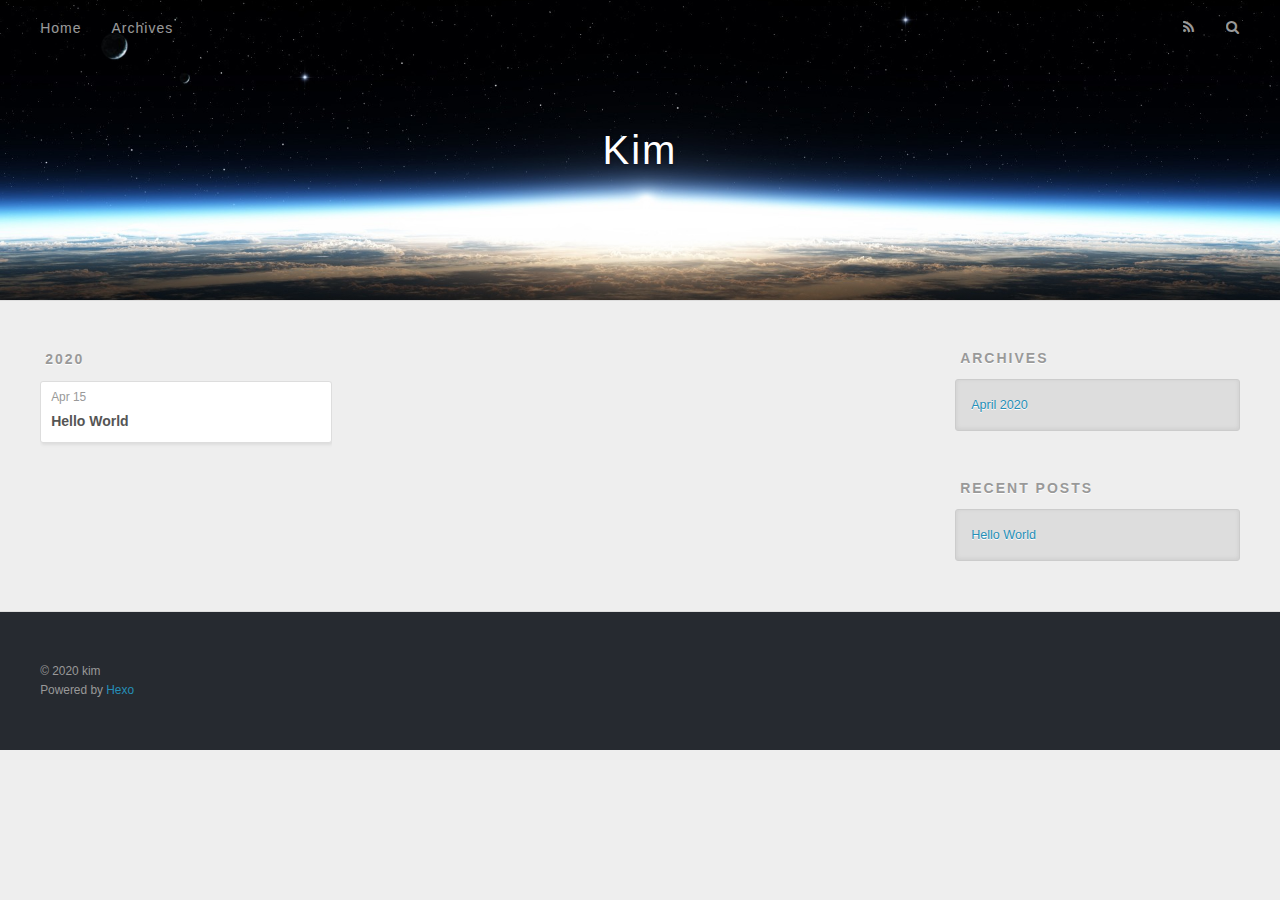
==== archives/index.html @ f3a20fbd "Site updated: 2020-04-15 17:46:55" ====
<!DOCTYPE html>
<html>
<head>
  <meta charset="utf-8">
  

  
  <title>Archives | Kim</title>
  <meta name="viewport" content="width=device-width, initial-scale=1, maximum-scale=1">
  <meta property="og:type" content="website">
<meta property="og:title" content="Kim">
<meta property="og:url" content="http://yoursite.com/archives/index.html">
<meta property="og:site_name" content="Kim">
<meta property="og:locale" content="en_US">
<meta property="article:author" content="kim">
<meta name="twitter:card" content="summary">
  
    <link rel="alternate" href="/atom.xml" title="Kim" type="application/atom+xml">
  
  
    <link rel="icon" href="/favicon.png">
  
  
    <link href="//fonts.googleapis.com/css?family=Source+Code+Pro" rel="stylesheet" type="text/css">
  
  
<link rel="stylesheet" href="/css/style.css">

<meta name="generator" content="Hexo 4.2.0"></head>

<body>
  <div id="container">
    <div id="wrap">
      <header id="header">
  <div id="banner"></div>
  <div id="header-outer" class="outer">
    <div id="header-title" class="inner">
      <h1 id="logo-wrap">
        <a href="/" id="logo">Kim</a>
      </h1>
      
    </div>
    <div id="header-inner" class="inner">
      <nav id="main-nav">
        <a id="main-nav-toggle" class="nav-icon"></a>
        
          <a class="main-nav-link" href="/">Home</a>
        
          <a class="main-nav-link" href="/archives">Archives</a>
        
      </nav>
      <nav id="sub-nav">
        
          <a id="nav-rss-link" class="nav-icon" href="/atom.xml" title="RSS Feed"></a>
        
        <a id="nav-search-btn" class="nav-icon" title="Search"></a>
      </nav>
      <div id="search-form-wrap">
        <form action="//google.com/search" method="get" accept-charset="UTF-8" class="search-form"><input type="search" name="q" class="search-form-input" placeholder="Search"><button type="submit" class="search-form-submit">&#xF002;</button><input type="hidden" name="sitesearch" value="http://yoursite.com"></form>
      </div>
    </div>
  </div>
</header>
      <div class="outer">
        <section id="main">
  
  
    
    
      
      
      <section class="archives-wrap">
        <div class="archive-year-wrap">
          <a href="/archives/2020" class="archive-year">2020</a>
        </div>
        <div class="archives">
    
    <article class="archive-article archive-type-post">
  <div class="archive-article-inner">
    <header class="archive-article-header">
      <a href="/2020/04/15/hello-world/" class="archive-article-date">
  <time datetime="2020-04-15T09:38:22.490Z" itemprop="datePublished">Apr 15</time>
</a>
      
  
    <h1 itemprop="name">
      <a class="archive-article-title" href="/2020/04/15/hello-world/">Hello World</a>
    </h1>
  

    </header>
  </div>
</article>
  
  
    </div></section>
  


</section>
        
          <aside id="sidebar">
  
    

  
    

  
    
  
    
  <div class="widget-wrap">
    <h3 class="widget-title">Archives</h3>
    <div class="widget">
      <ul class="archive-list"><li class="archive-list-item"><a class="archive-list-link" href="/archives/2020/04/">April 2020</a></li></ul>
    </div>
  </div>


  
    
  <div class="widget-wrap">
    <h3 class="widget-title">Recent Posts</h3>
    <div class="widget">
      <ul>
        
          <li>
            <a href="/2020/04/15/hello-world/">Hello World</a>
          </li>
        
      </ul>
    </div>
  </div>

  
</aside>
        
      </div>
      <footer id="footer">
  
  <div class="outer">
    <div id="footer-info" class="inner">
      &copy; 2020 kim<br>
      Powered by <a href="http://hexo.io/" target="_blank">Hexo</a>
    </div>
  </div>
</footer>
    </div>
    <nav id="mobile-nav">
  
    <a href="/" class="mobile-nav-link">Home</a>
  
    <a href="/archives" class="mobile-nav-link">Archives</a>
  
</nav>
    

<script src="//ajax.googleapis.com/ajax/libs/jquery/2.0.3/jquery.min.js"></script>


  
<link rel="stylesheet" href="/fancybox/jquery.fancybox.css">

  
<script src="/fancybox/jquery.fancybox.pack.js"></script>




<script src="/js/script.js"></script>




  </div>
</body>
</html>
---- css/style.css ----
body {
  width: 100%;
}
body:before,
body:after {
  content: "";
  display: table;
}
body:after {
  clear: both;
}
html,
body,
div,
span,
applet,
object,
iframe,
h1,
h2,
h3,
h4,
h5,
h6,
p,
blockquote,
pre,
a,
abbr,
acronym,
address,
big,
cite,
code,
del,
dfn,
em,
img,
ins,
kbd,
q,
s,
samp,
small,
strike,
strong,
sub,
sup,
tt,
var,
dl,
dt,
dd,
ol,
ul,
li,
fieldset,
form,
label,
legend,
table,
caption,
tbody,
tfoot,
thead,
tr,
th,
td {
  margin: 0;
  padding: 0;
  border: 0;
  outline: 0;
  font-weight: inherit;
  font-style: inherit;
  font-family: inherit;
  font-size: 100%;
  vertical-align: baseline;
}
body {
  line-height: 1;
  color: #000;
  background: #fff;
}
ol,
ul {
  list-style: none;
}
table {
  border-collapse: separate;
  border-spacing: 0;
  vertical-align: middle;
}
caption,
th,
td {
  text-align: left;
  font-weight: normal;
  vertical-align: middle;
}
a img {
  border: none;
}
input,
button {
  margin: 0;
  padding: 0;
}
input::-moz-focus-inner,
button::-moz-focus-inner {
  border: 0;
  padding: 0;
}
@font-face {
  font-family: FontAwesome;
  font-style: normal;
  font-weight: normal;
  src: url("fonts/fontawesome-webfont.eot?v=#4.0.3");
  src: url("fonts/fontawesome-webfont.eot?#iefix&v=#4.0.3") format("embedded-opentype"), url("fonts/fontawesome-webfont.woff?v=#4.0.3") format("woff"), url("fonts/fontawesome-webfont.ttf?v=#4.0.3") format("truetype"), url("fonts/fontawesome-webfont.svg#fontawesomeregular?v=#4.0.3") format("svg");
}
html,
body,
#container {
  height: 100%;
}
body {
  background: #eee;
  font: 14px -apple-system, BlinkMacSystemFont, "Segoe UI", "Roboto", "Oxygen", "Ubuntu", "Cantarell", "Fira Sans", "Droid Sans", "Helvetica Neue", sans-serif;
  -webkit-text-size-adjust: 100%;
}
.outer {
  max-width: 1220px;
  margin: 0 auto;
  padding: 0 20px;
}
.outer:before,
.outer:after {
  content: "";
  display: table;
}
.outer:after {
  clear: both;
}
.inner {
  display: inline;
  float: left;
  width: 98.33333333333333%;
  margin: 0 0.833333333333333%;
}
.left,
.alignleft {
  float: left;
}
.right,
.alignright {
  float: right;
}
.clear {
  clear: both;
}
#container {
  position: relative;
}
.mobile-nav-on {
  overflow: hidden;
}
#wrap {
  height: 100%;
  width: 100%;
  position: absolute;
  top: 0;
  left: 0;
  -webkit-transition: 0.2s ease-out;
  -moz-transition: 0.2s ease-out;
  -ms-transition: 0.2s ease-out;
  transition: 0.2s ease-out;
  z-index: 1;
  background: #eee;
}
.mobile-nav-on #wrap {
  left: 280px;
}
@media screen and (min-width: 768px) {
  #main {
    display: inline;
    float: left;
    width: 73.33333333333333%;
    margin: 0 0.833333333333333%;
  }
}
.article-date,
.article-category-link,
.archive-year,
.widget-title {
  text-decoration: none;
  text-transform: uppercase;
  letter-spacing: 2px;
  color: #999;
  margin-bottom: 1em;
  margin-left: 5px;
  line-height: 1em;
  text-shadow: 0 1px #fff;
  font-weight: bold;
}
.article-inner,
.archive-article-inner {
  background: #fff;
  -webkit-box-shadow: 1px 2px 3px #ddd;
  box-shadow: 1px 2px 3px #ddd;
  border: 1px solid #ddd;
  border-radius: 3px;
}
.article-entry h1,
.widget h1 {
  font-size: 2em;
}
.article-entry h2,
.widget h2 {
  font-size: 1.5em;
}
.article-entry h3,
.widget h3 {
  font-size: 1.3em;
}
.article-entry h4,
.widget h4 {
  font-size: 1.2em;
}
.article-entry h5,
.widget h5 {
  font-size: 1em;
}
.article-entry h6,
.widget h6 {
  font-size: 1em;
  color: #999;
}
.article-entry hr,
.widget hr {
  border: 1px dashed #ddd;
}
.article-entry strong,
.widget strong {
  font-weight: bold;
}
.article-entry em,
.widget em,
.article-entry cite,
.widget cite {
  font-style: italic;
}
.article-entry sup,
.widget sup,
.article-entry sub,
.widget sub {
  font-size: 0.75em;
  line-height: 0;
  position: relative;
  vertical-align: baseline;
}
.article-entry sup,
.widget sup {
  top: -0.5em;
}
.article-entry sub,
.widget sub {
  bottom: -0.2em;
}
.article-entry small,
.widget small {
  font-size: 0.85em;
}
.article-entry acronym,
.widget acronym,
.article-entry abbr,
.widget abbr {
  border-bottom: 1px dotted;
}
.article-entry ul,
.widget ul,
.article-entry ol,
.widget ol,
.article-entry dl,
.widget dl {
  margin: 0 20px;
  line-height: 1.6em;
}
.article-entry ul ul,
.widget ul ul,
.article-entry ol ul,
.widget ol ul,
.article-entry ul ol,
.widget ul ol,
.article-entry ol ol,
.widget ol ol {
  margin-top: 0;
  margin-bottom: 0;
}
.article-entry ul,
.widget ul {
  list-style: disc;
}
.article-entry ol,
.widget ol {
  list-style: decimal;
}
.article-entry dt,
.widget dt {
  font-weight: bold;
}
#header {
  height: 300px;
  position: relative;
  border-bottom: 1px solid #ddd;
}
#header:before,
#header:after {
  content: "";
  position: absolute;
  left: 0;
  right: 0;
  height: 40px;
}
#header:before {
  top: 0;
  background: -webkit-linear-gradient(rgba(0,0,0,0.2), transparent);
  background: -moz-linear-gradient(rgba(0,0,0,0.2), transparent);
  background: -ms-linear-gradient(rgba(0,0,0,0.2), transparent);
  background: linear-gradient(rgba(0,0,0,0.2), transparent);
}
#header:after {
  bottom: 0;
  background: -webkit-linear-gradient(transparent, rgba(0,0,0,0.2));
  background: -moz-linear-gradient(transparent, rgba(0,0,0,0.2));
  background: -ms-linear-gradient(transparent, rgba(0,0,0,0.2));
  background: linear-gradient(transparent, rgba(0,0,0,0.2));
}
#header-outer {
  height: 100%;
  position: relative;
}
#header-inner {
  position: relative;
  overflow: hidden;
}
#banner {
  position: absolute;
  top: 0;
  left: 0;
  width: 100%;
  height: 100%;
  background: url("images/banner.jpg") center #000;
  -webkit-background-size: cover;
  -moz-background-size: cover;
  background-size: cover;
  z-index: -1;
}
#header-title {
  text-align: center;
  height: 40px;
  position: absolute;
  top: 50%;
  left: 0;
  margin-top: -20px;
}
#logo,
#subtitle {
  text-decoration: none;
  color: #fff;
  font-weight: 300;
  text-shadow: 0 1px 4px rgba(0,0,0,0.3);
}
#logo {
  font-size: 40px;
  line-height: 40px;
  letter-spacing: 2px;
}
#subtitle {
  font-size: 16px;
  line-height: 16px;
  letter-spacing: 1px;
}
#subtitle-wrap {
  margin-top: 16px;
}
#main-nav {
  float: left;
  margin-left: -15px;
}
.nav-icon,
.main-nav-link {
  float: left;
  color: #fff;
  opacity: 0.6;
  text-decoration: none;
  text-shadow: 0 1px rgba(0,0,0,0.2);
  -webkit-transition: opacity 0.2s;
  -moz-transition: opacity 0.2s;
  -ms-transition: opacity 0.2s;
  transition: opacity 0.2s;
  display: block;
  padding: 20px 15px;
}
.nav-icon:hover,
.main-nav-link:hover {
  opacity: 1;
}
.nav-icon {
  font-family: FontAwesome;
  text-align: center;
  font-size: 14px;
  width: 14px;
  height: 14px;
  padding: 20px 15px;
  position: relative;
  cursor: pointer;
}
.main-nav-link {
  font-weight: 300;
  letter-spacing: 1px;
}
@media screen and (max-width: 479px) {
  .main-nav-link {
    display: none;
  }
}
#main-nav-toggle {
  display: none;
}
#main-nav-toggle:before {
  content: "\f0c9";
}
@media screen and (max-width: 479px) {
  #main-nav-toggle {
    display: block;
  }
}
#sub-nav {
  float: right;
  margin-right: -15px;
}
#nav-rss-link:before {
  content: "\f09e";
}
#nav-search-btn:before {
  content: "\f002";
}
#search-form-wrap {
  position: absolute;
  top: 15px;
  width: 150px;
  height: 30px;
  right: -150px;
  opacity: 0;
  -webkit-transition: 0.2s ease-out;
  -moz-transition: 0.2s ease-out;
  -ms-transition: 0.2s ease-out;
  transition: 0.2s ease-out;
}
#search-form-wrap.on {
  opacity: 1;
  right: 0;
}
@media screen and (max-width: 479px) {
  #search-form-wrap {
    width: 100%;
    right: -100%;
  }
}
.search-form {
  position: absolute;
  top: 0;
  left: 0;
  right: 0;
  background: #fff;
  padding: 5px 15px;
  border-radius: 15px;
  -webkit-box-shadow: 0 0 10px rgba(0,0,0,0.3);
  box-shadow: 0 0 10px rgba(0,0,0,0.3);
}
.search-form-input {
  border: none;
  background: none;
  color: #555;
  width: 100%;
  font: 13px -apple-system, BlinkMacSystemFont, "Segoe UI", "Roboto", "Oxygen", "Ubuntu", "Cantarell", "Fira Sans", "Droid Sans", "Helvetica Neue", sans-serif;
  outline: none;
}
.search-form-input::-webkit-search-results-decoration,
.search-form-input::-webkit-search-cancel-button {
  -webkit-appearance: none;
}
.search-form-submit {
  position: absolute;
  top: 50%;
  right: 10px;
  margin-top: -7px;
  font: 13px FontAwesome;
  border: none;
  background: none;
  color: #bbb;
  cursor: pointer;
}
.search-form-submit:hover,
.search-form-submit:focus {
  color: #777;
}
.article {
  margin: 50px 0;
}
.article-inner {
  overflow: hidden;
}
.article-meta:before,
.article-meta:after {
  content: "";
  display: table;
}
.article-meta:after {
  clear: both;
}
.article-date {
  float: left;
}
.article-category {
  float: left;
  line-height: 1em;
  color: #ccc;
  text-shadow: 0 1px #fff;
  margin-left: 8px;
}
.article-category:before {
  content: "\2022";
}
.article-category-link {
  margin: 0 12px 1em;
}
.article-header {
  padding: 20px 20px 0;
}
.article-title {
  text-decoration: none;
  font-size: 2em;
  font-weight: bold;
  color: #555;
  line-height: 1.1em;
  -webkit-transition: color 0.2s;
  -moz-transition: color 0.2s;
  -ms-transition: color 0.2s;
  transition: color 0.2s;
}
a.article-title:hover {
  color: #258fb8;
}
.article-entry {
  color: #555;
  padding: 0 20px;
}
.article-entry:before,
.article-entry:after {
  content: "";
  display: table;
}
.article-entry:after {
  clear: both;
}
.article-entry p,
.article-entry table {
  line-height: 1.6em;
  margin: 1.6em 0;
}
.article-entry h1,
.article-entry h2,
.article-entry h3,
.article-entry h4,
.article-entry h5,
.article-entry h6 {
  font-weight: bold;
}
.article-entry h1,
.article-entry h2,
.article-entry h3,
.article-entry h4,
.article-entry h5,
.article-entry h6 {
  line-height: 1.1em;
  margin: 1.1em 0;
}
.article-entry a {
  color: #258fb8;
  text-decoration: none;
}
.article-entry a:hover {
  text-decoration: underline;
}
.article-entry ul,
.article-entry ol,
.article-entry dl {
  margin-top: 1.6em;
  margin-bottom: 1.6em;
}
.article-entry img,
.article-entry video {
  max-width: 100%;
  height: auto;
  display: block;
  margin: auto;
}
.article-entry iframe {
  border: none;
}
.article-entry table {
  width: 100%;
  border-collapse: collapse;
  border-spacing: 0;
}
.article-entry th {
  font-weight: bold;
  border-bottom: 3px solid #ddd;
  padding-bottom: 0.5em;
}
.article-entry td {
  border-bottom: 1px solid #ddd;
  padding: 10px 0;
}
.article-entry blockquote {
  font-family: Georgia, "Times New Roman", serif;
  font-size: 1.4em;
  margin: 1.6em 20px;
  text-align: center;
}
.article-entry blockquote footer {
  font-size: 14px;
  margin: 1.6em 0;
  font-family: -apple-system, BlinkMacSystemFont, "Segoe UI", "Roboto", "Oxygen", "Ubuntu", "Cantarell", "Fira Sans", "Droid Sans", "Helvetica Neue", sans-serif;
}
.article-entry blockquote footer cite:before {
  content: "—";
  padding: 0 0.5em;
}
.article-entry .pullquote {
  text-align: left;
  width: 45%;
  margin: 0;
}
.article-entry .pullquote.left {
  margin-left: 0.5em;
  margin-right: 1em;
}
.article-entry .pullquote.right {
  margin-right: 0.5em;
  margin-left: 1em;
}
.article-entry .caption {
  color: #999;
  display: block;
  font-size: 0.9em;
  margin-top: 0.5em;
  position: relative;
  text-align: center;
}
.article-entry .video-container {
  position: relative;
  padding-top: 56.25%;
  height: 0;
  overflow: hidden;
}
.article-entry .video-container iframe,
.article-entry .video-container object,
.article-entry .video-container embed {
  position: absolute;
  top: 0;
  left: 0;
  width: 100%;
  height: 100%;
  margin-top: 0;
}
.article-more-link a {
  display: inline-block;
  line-height: 1em;
  padding: 6px 15px;
  border-radius: 15px;
  background: #eee;
  color: #999;
  text-shadow: 0 1px #fff;
  text-decoration: none;
}
.article-more-link a:hover {
  background: #258fb8;
  color: #fff;
  text-decoration: none;
  text-shadow: 0 1px #1e7293;
}
.article-footer {
  font-size: 0.85em;
  line-height: 1.6em;
  border-top: 1px solid #ddd;
  padding-top: 1.6em;
  margin: 0 20px 20px;
}
.article-footer:before,
.article-footer:after {
  content: "";
  display: table;
}
.article-footer:after {
  clear: both;
}
.article-footer a {
  color: #999;
  text-decoration: none;
}
.article-footer a:hover {
  color: #555;
}
.article-tag-list-item {
  float: left;
  margin-right: 10px;
}
.article-tag-list-link:before {
  content: "#";
}
.article-comment-link {
  float: right;
}
.article-comment-link:before {
  content: "\f075";
  font-family: FontAwesome;
  padding-right: 8px;
}
.article-share-link {
  cursor: pointer;
  float: right;
  margin-left: 20px;
}
.article-share-link:before {
  content: "\f064";
  font-family: FontAwesome;
  padding-right: 6px;
}
#article-nav {
  position: relative;
}
#article-nav:before,
#article-nav:after {
  content: "";
  display: table;
}
#article-nav:after {
  clear: both;
}
@media screen and (min-width: 768px) {
  #article-nav {
    margin: 50px 0;
  }
  #article-nav:before {
    width: 8px;
    height: 8px;
    position: absolute;
    top: 50%;
    left: 50%;
    margin-top: -4px;
    margin-left: -4px;
    content: "";
    border-radius: 50%;
    background: #ddd;
    -webkit-box-shadow: 0 1px 2px #fff;
    box-shadow: 0 1px 2px #fff;
  }
}
.article-nav-link-wrap {
  text-decoration: none;
  text-shadow: 0 1px #fff;
  color: #999;
  -webkit-box-sizing: border-box;
  -moz-box-sizing: border-box;
  box-sizing: border-box;
  margin-top: 50px;
  text-align: center;
  display: block;
}
.article-nav-link-wrap:hover {
  color: #555;
}
@media screen and (min-width: 768px) {
  .article-nav-link-wrap {
    width: 50%;
    margin-top: 0;
  }
}
@media screen and (min-width: 768px) {
  #article-nav-newer {
    float: left;
    text-align: right;
    padding-right: 20px;
  }
}
@media screen and (min-width: 768px) {
  #article-nav-older {
    float: right;
    text-align: left;
    padding-left: 20px;
  }
}
.article-nav-caption {
  text-transform: uppercase;
  letter-spacing: 2px;
  color: #ddd;
  line-height: 1em;
  font-weight: bold;
}
#article-nav-newer .article-nav-caption {
  margin-right: -2px;
}
.article-nav-title {
  font-size: 0.85em;
  line-height: 1.6em;
  margin-top: 0.5em;
}
.article-share-box {
  position: absolute;
  display: none;
  background: #fff;
  -webkit-box-shadow: 1px 2px 10px rgba(0,0,0,0.2);
  box-shadow: 1px 2px 10px rgba(0,0,0,0.2);
  border-radius: 3px;
  margin-left: -145px;
  overflow: hidden;
  z-index: 1;
}
.article-share-box.on {
  display: block;
}
.article-share-input {
  width: 100%;
  background: none;
  -webkit-box-sizing: border-box;
  -moz-box-sizing: border-box;
  box-sizing: border-box;
  font: 14px -apple-system, BlinkMacSystemFont, "Segoe UI", "Roboto", "Oxygen", "Ubuntu", "Cantarell", "Fira Sans", "Droid Sans", "Helvetica Neue", sans-serif;
  padding: 0 15px;
  color: #555;
  outline: none;
  border: 1px solid #ddd;
  border-radius: 3px 3px 0 0;
  height: 36px;
  line-height: 36px;
}
.article-share-links {
  background: #eee;
}
.article-share-links:before,
.article-share-links:after {
  content: "";
  display: table;
}
.article-share-links:after {
  clear: both;
}
.article-share-twitter,
.article-share-facebook,
.article-share-pinterest,
.article-share-google {
  width: 50px;
  height: 36px;
  display: block;
  float: left;
  position: relative;
  color: #999;
  text-shadow: 0 1px #fff;
}
.article-share-twitter:before,
.article-share-facebook:before,
.article-share-pinterest:before,
.article-share-google:before {
  font-size: 20px;
  font-family: FontAwesome;
  width: 20px;
  height: 20px;
  position: absolute;
  top: 50%;
  left: 50%;
  margin-top: -10px;
  margin-left: -10px;
  text-align: center;
}
.article-share-twitter:hover,
.article-share-facebook:hover,
.article-share-pinterest:hover,
.article-share-google:hover {
  color: #fff;
}
.article-share-twitter:before {
  content: "\f099";
}
.article-share-twitter:hover {
  background: #00aced;
  text-shadow: 0 1px #008abe;
}
.article-share-facebook:before {
  content: "\f09a";
}
.article-share-facebook:hover {
  background: #3b5998;
  text-shadow: 0 1px #2f477a;
}
.article-share-pinterest:before {
  content: "\f0d2";
}
.article-share-pinterest:hover {
  background: #cb2027;
  text-shadow: 0 1px #a21a1f;
}
.article-share-google:before {
  content: "\f0d5";
}
.article-share-google:hover {
  background: #dd4b39;
  text-shadow: 0 1px #be3221;
}
.article-gallery {
  background: #000;
  position: relative;
}
.article-gallery-photos {
  position: relative;
  overflow: hidden;
}
.article-gallery-img {
  display: none;
  max-width: 100%;
}
.article-gallery-img:first-child {
  display: block;
}
.article-gallery-img.loaded {
  position: absolute;
  display: block;
}
.article-gallery-img img {
  display: block;
  max-width: 100%;
  margin: 0 auto;
}
#comments {
  background: #fff;
  -webkit-box-shadow: 1px 2px 3px #ddd;
  box-shadow: 1px 2px 3px #ddd;
  padding: 20px;
  border: 1px solid #ddd;
  border-radius: 3px;
  margin: 50px 0;
}
#comments a {
  color: #258fb8;
}
.archives-wrap {
  margin: 50px 0;
}
.archives:before,
.archives:after {
  content: "";
  display: table;
}
.archives:after {
  clear: both;
}
.archive-year-wrap {
  margin-bottom: 1em;
}
.archives {
  -webkit-column-gap: 10px;
  -moz-column-gap: 10px;
  column-gap: 10px;
}
@media screen and (min-width: 480px) and (max-width: 767px) {
  .archives {
    -webkit-column-count: 2;
    -moz-column-count: 2;
    column-count: 2;
  }
}
@media screen and (min-width: 768px) {
  .archives {
    -webkit-column-count: 3;
    -moz-column-count: 3;
    column-count: 3;
  }
}
.archive-article {
  -webkit-column-break-inside: avoid;
  page-break-inside: avoid;
  overflow: hidden;
  break-inside: avoid-column;
}
.archive-article-inner {
  padding: 10px;
  margin-bottom: 15px;
}
.archive-article-title {
  text-decoration: none;
  font-weight: bold;
  color: #555;
  -webkit-transition: color 0.2s;
  -moz-transition: color 0.2s;
  -ms-transition: color 0.2s;
  transition: color 0.2s;
  line-height: 1.6em;
}
.archive-article-title:hover {
  color: #258fb8;
}
.archive-article-footer {
  margin-top: 1em;
}
.archive-article-date {
  color: #999;
  text-decoration: none;
  font-size: 0.85em;
  line-height: 1em;
  margin-bottom: 0.5em;
  display: block;
}
#page-nav {
  margin: 50px auto;
  background: #fff;
  -webkit-box-shadow: 1px 2px 3px #ddd;
  box-shadow: 1px 2px 3px #ddd;
  border: 1px solid #ddd;
  border-radius: 3px;
  text-align: center;
  color: #999;
  overflow: hidden;
}
#page-nav:before,
#page-nav:after {
  content: "";
  display: table;
}
#page-nav:after {
  clear: both;
}
#page-nav a,
#page-nav span {
  padding: 10px 20px;
  line-height: 1;
  height: 2ex;
}
#page-nav a {
  color: #999;
  text-decoration: none;
}
#page-nav a:hover {
  background: #999;
  color: #fff;
}
#page-nav .prev {
  float: left;
}
#page-nav .next {
  float: right;
}
#page-nav .page-number {
  display: inline-block;
}
@media screen and (max-width: 479px) {
  #page-nav .page-number {
    display: none;
  }
}
#page-nav .current {
  color: #555;
  font-weight: bold;
}
#page-nav .space {
  color: #ddd;
}
#footer {
  background: #262a30;
  padding: 50px 0;
  border-top: 1px solid #ddd;
  color: #999;
}
#footer a {
  color: #258fb8;
  text-decoration: none;
}
#footer a:hover {
  text-decoration: underline;
}
#footer-info {
  line-height: 1.6em;
  font-size: 0.85em;
}
.article-entry pre,
.article-entry .highlight {
  background: #2d2d2d;
  margin: 0 -20px;
  padding: 15px 20px;
  border-style: solid;
  border-color: #ddd;
  border-width: 1px 0;
  overflow: auto;
  color: #ccc;
  line-height: 22.400000000000002px;
}
.article-entry .highlight .gutter pre,
.article-entry .gist .gist-file .gist-data .line-numbers {
  color: #666;
  font-size: 0.85em;
}
.article-entry pre,
.article-entry code {
  font-family: "Source Code Pro", Consolas, Monaco, Menlo, Consolas, monospace;
}
.article-entry code {
  background: #eee;
  text-shadow: 0 1px #fff;
  padding: 0 0.3em;
}
.article-entry pre code {
  background: none;
  text-shadow: none;
  padding: 0;
}
.article-entry .highlight pre {
  border: none;
  margin: 0;
  padding: 0;
}
.article-entry .highlight table {
  margin: 0;
  width: auto;
}
.article-entry .highlight td {
  border: none;
  padding: 0;
}
.article-entry .highlight figcaption {
  font-size: 0.85em;
  color: #999;
  line-height: 1em;
  margin-bottom: 1em;
}
.article-entry .highlight figcaption:before,
.article-entry .highlight figcaption:after {
  content: "";
  display: table;
}
.article-entry .highlight figcaption:after {
  clear: both;
}
.article-entry .highlight figcaption a {
  float: right;
}
.article-entry .highlight .gutter pre {
  text-align: right;
  padding-right: 20px;
}
.article-entry .highlight .line {
  height: 22.400000000000002px;
}
.article-entry .highlight .line.marked {
  background: #515151;
}
.article-entry .gist {
  margin: 0 -20px;
  border-style: solid;
  border-color: #ddd;
  border-width: 1px 0;
  background: #2d2d2d;
  padding: 15px 20px 15px 0;
}
.article-entry .gist .gist-file {
  border: none;
  font-family: "Source Code Pro", Consolas, Monaco, Menlo, Consolas, monospace;
  margin: 0;
}
.article-entry .gist .gist-file .gist-data {
  background: none;
  border: none;
}
.article-entry .gist .gist-file .gist-data .line-numbers {
  background: none;
  border: none;
  padding: 0 20px 0 0;
}
.article-entry .gist .gist-file .gist-data .line-data {
  padding: 0 !important;
}
.article-entry .gist .gist-file .highlight {
  margin: 0;
  padding: 0;
  border: none;
}
.article-entry .gist .gist-file .gist-meta {
  background: #2d2d2d;
  color: #999;
  font: 0.85em -apple-system, BlinkMacSystemFont, "Segoe UI", "Roboto", "Oxygen", "Ubuntu", "Cantarell", "Fira Sans", "Droid Sans", "Helvetica Neue", sans-serif;
  text-shadow: 0 0;
  padding: 0;
  margin-top: 1em;
  margin-left: 20px;
}
.article-entry .gist .gist-file .gist-meta a {
  color: #258fb8;
  font-weight: normal;
}
.article-entry .gist .gist-file .gist-meta a:hover {
  text-decoration: underline;
}
pre .comment,
pre .title {
  color: #999;
}
pre .variable,
pre .attribute,
pre .tag,
pre .regexp,
pre .ruby .constant,
pre .xml .tag .title,
pre .xml .pi,
pre .xml .doctype,
pre .html .doctype,
pre .css .id,
pre .css .class,
pre .css .pseudo {
  color: #f2777a;
}
pre .number,
pre .preprocessor,
pre .built_in,
pre .literal,
pre .params,
pre .constant {
  color: #f99157;
}
pre .class,
pre .ruby .class .title,
pre .css .rules .attribute {
  color: #9c9;
}
pre .string,
pre .value,
pre .inheritance,
pre .header,
pre .ruby .symbol,
pre .xml .cdata {
  color: #9c9;
}
pre .css .hexcolor {
  color: #6cc;
}
pre .function,
pre .python .decorator,
pre .python .title,
pre .ruby .function .title,
pre .ruby .title .keyword,
pre .perl .sub,
pre .javascript .title,
pre .coffeescript .title {
  color: #69c;
}
pre .keyword,
pre .javascript .function {
  color: #c9c;
}
@media screen and (max-width: 479px) {
  #mobile-nav {
    position: absolute;
    top: 0;
    left: 0;
    width: 280px;
    height: 100%;
    background: #191919;
    border-right: 1px solid #fff;
  }
}
@media screen and (max-width: 479px) {
  .mobile-nav-link {
    display: block;
    color: #999;
    text-decoration: none;
    padding: 15px 20px;
    font-weight: bold;
  }
  .mobile-nav-link:hover {
    color: #fff;
  }
}
@media screen and (min-width: 768px) {
  #sidebar {
    display: inline;
    float: left;
    width: 23.333333333333332%;
    margin: 0 0.833333333333333%;
  }
}
.widget-wrap {
  margin: 50px 0;
}
.widget {
  color: #777;
  text-shadow: 0 1px #fff;
  background: #ddd;
  -webkit-box-shadow: 0 -1px 4px #ccc inset;
  box-shadow: 0 -1px 4px #ccc inset;
  border: 1px solid #ccc;
  padding: 15px;
  border-radius: 3px;
}
.widget a {
  color: #258fb8;
  text-decoration: none;
}
.widget a:hover {
  text-decoration: underline;
}
.widget ul ul,
.widget ol ul,
.widget dl ul,
.widget ul ol,
.widget ol ol,
.widget dl ol,
.widget ul dl,
.widget ol dl,
.widget dl dl {
  margin-left: 15px;
  list-style: disc;
}
.widget {
  line-height: 1.6em;
  word-wrap: break-word;
  font-size: 0.9em;
}
.widget ul,
.widget ol {
  list-style: none;
  margin: 0;
}
.widget ul ul,
.widget ol ul,
.widget ul ol,
.widget ol ol {
  margin: 0 20px;
}
.widget ul ul,
.widget ol ul {
  list-style: disc;
}
.widget ul ol,
.widget ol ol {
  list-style: decimal;
}
.category-list-count,
.tag-list-count,
.archive-list-count {
  padding-left: 5px;
  color: #999;
  font-size: 0.85em;
}
.category-list-count:before,
.tag-list-count:before,
.archive-list-count:before {
  content: "(";
}
.category-list-count:after,
.tag-list-count:after,
.archive-list-count:after {
  content: ")";
}
.tagcloud a {
  margin-right: 5px;
  display: inline-block;
}
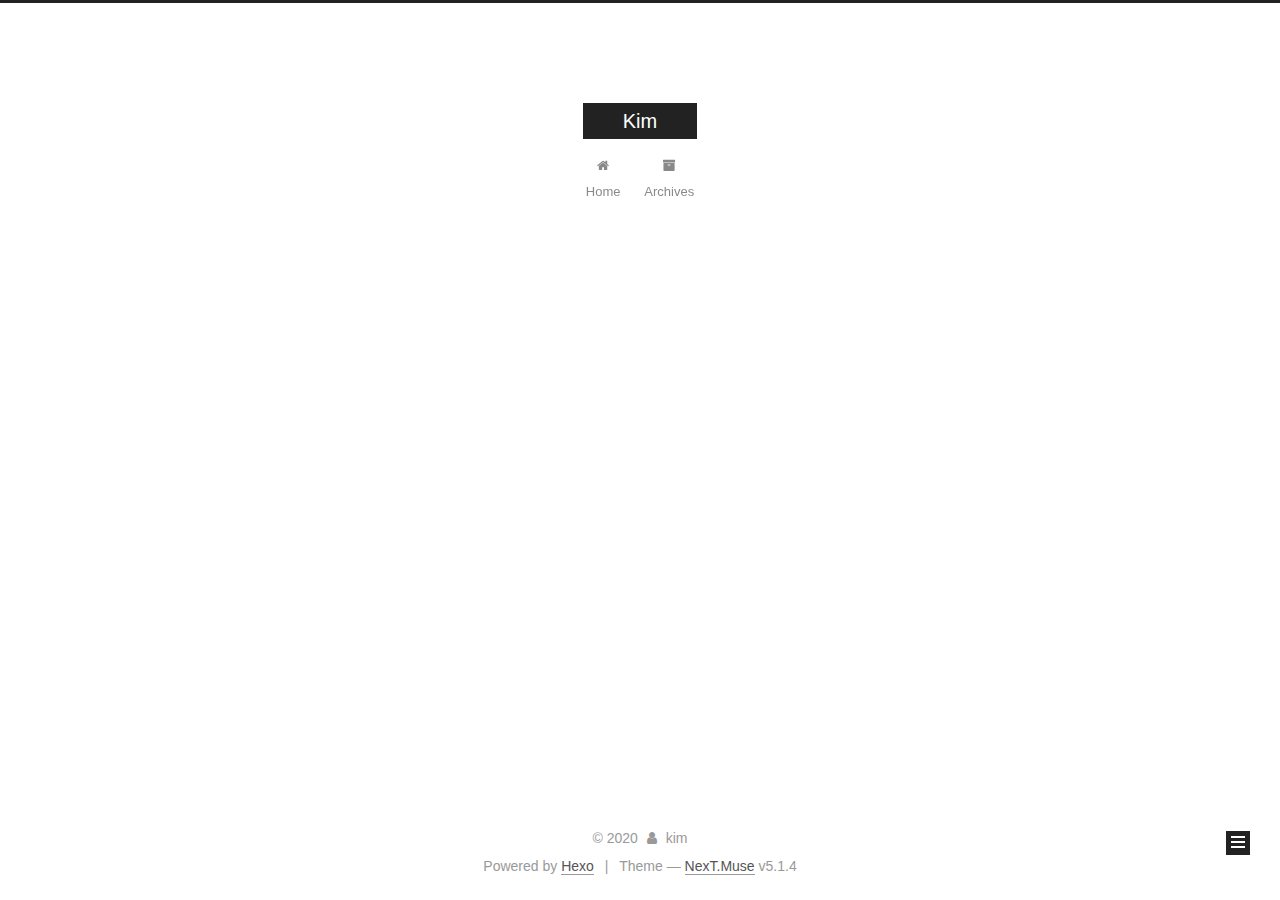
==== commit dedfda75: "Site updated: 2020-04-15 18:15:14" ====
--- a/archives/index.html
+++ b/archives/index.html
@@ -1,178 +1,551 @@
 <!DOCTYPE html>
-<html>
+
+
+
+  
+
+
+<html class="theme-next muse use-motion" lang="en">
 <head>
-  <meta charset="utf-8">
-  
-
-  
-  <title>Archives | Kim</title>
-  <meta name="viewport" content="width=device-width, initial-scale=1, maximum-scale=1">
-  <meta property="og:type" content="website">
+  <meta charset="UTF-8"/>
+<meta http-equiv="X-UA-Compatible" content="IE=edge" />
+<meta name="viewport" content="width=device-width, initial-scale=1, maximum-scale=1"/>
+<meta name="theme-color" content="#222">
+
+
+
+
+
+
+
+
+
+<meta http-equiv="Cache-Control" content="no-transform" />
+<meta http-equiv="Cache-Control" content="no-siteapp" />
+
+
+
+
+
+
+
+
+
+
+
+
+
+
+
+
+  
+  
+  <link href="/lib/fancybox/source/jquery.fancybox.css?v=2.1.5" rel="stylesheet" type="text/css" />
+
+
+
+
+
+
+
+<link href="/lib/font-awesome/css/font-awesome.min.css?v=4.6.2" rel="stylesheet" type="text/css" />
+
+<link href="/css/main.css?v=5.1.4" rel="stylesheet" type="text/css" />
+
+
+  <link rel="apple-touch-icon" sizes="180x180" href="/images/apple-touch-icon-next.png?v=5.1.4">
+
+
+  <link rel="icon" type="image/png" sizes="32x32" href="/images/favicon-32x32-next.png?v=5.1.4">
+
+
+  <link rel="icon" type="image/png" sizes="16x16" href="/images/favicon-16x16-next.png?v=5.1.4">
+
+
+  <link rel="mask-icon" href="/images/logo.svg?v=5.1.4" color="#222">
+
+
+
+
+
+  <meta name="keywords" content="Hexo, NexT" />
+
+
+
+
+
+
+
+
+
+
+<meta property="og:type" content="website">
 <meta property="og:title" content="Kim">
 <meta property="og:url" content="http://yoursite.com/archives/index.html">
 <meta property="og:site_name" content="Kim">
 <meta property="og:locale" content="en_US">
 <meta property="article:author" content="kim">
 <meta name="twitter:card" content="summary">
-  
-    <link rel="alternate" href="/atom.xml" title="Kim" type="application/atom+xml">
-  
-  
-    <link rel="icon" href="/favicon.png">
-  
-  
-    <link href="//fonts.googleapis.com/css?family=Source+Code+Pro" rel="stylesheet" type="text/css">
-  
-  
-<link rel="stylesheet" href="/css/style.css">
+
+
+
+<script type="text/javascript" id="hexo.configurations">
+  var NexT = window.NexT || {};
+  var CONFIG = {
+    root: '/',
+    scheme: 'Muse',
+    version: '5.1.4',
+    sidebar: {"position":"left","display":"post","offset":12,"b2t":false,"scrollpercent":false,"onmobile":false},
+    fancybox: true,
+    tabs: true,
+    motion: {"enable":true,"async":false,"transition":{"post_block":"fadeIn","post_header":"slideDownIn","post_body":"slideDownIn","coll_header":"slideLeftIn","sidebar":"slideUpIn"}},
+    duoshuo: {
+      userId: '0',
+      author: 'Author'
+    },
+    algolia: {
+      applicationID: '',
+      apiKey: '',
+      indexName: '',
+      hits: {"per_page":10},
+      labels: {"input_placeholder":"Search for Posts","hits_empty":"We didn't find any results for the search: ${query}","hits_stats":"${hits} results found in ${time} ms"}
+    }
+  };
+</script>
+
+
+
+  <link rel="canonical" href="http://yoursite.com/archives/"/>
+
+
+
+
+
+  <title>Archive | Kim</title>
+  
+
+
+
+
+
+
+
 
 <meta name="generator" content="Hexo 4.2.0"></head>
 
-<body>
-  <div id="container">
-    <div id="wrap">
-      <header id="header">
-  <div id="banner"></div>
-  <div id="header-outer" class="outer">
-    <div id="header-title" class="inner">
-      <h1 id="logo-wrap">
-        <a href="/" id="logo">Kim</a>
-      </h1>
-      
+<body itemscope itemtype="http://schema.org/WebPage" lang="en">
+
+  
+  
+    
+  
+
+  <div class="container sidebar-position-left page-archive">
+    <div class="headband"></div>
+
+    <header id="header" class="header" itemscope itemtype="http://schema.org/WPHeader">
+      <div class="header-inner"><div class="site-brand-wrapper">
+  <div class="site-meta ">
+    
+
+    <div class="custom-logo-site-title">
+      <a href="/"  class="brand" rel="start">
+        <span class="logo-line-before"><i></i></span>
+        <span class="site-title">Kim</span>
+        <span class="logo-line-after"><i></i></span>
+      </a>
     </div>
-    <div id="header-inner" class="inner">
-      <nav id="main-nav">
-        <a id="main-nav-toggle" class="nav-icon"></a>
-        
-          <a class="main-nav-link" href="/">Home</a>
-        
-          <a class="main-nav-link" href="/archives">Archives</a>
-        
-      </nav>
-      <nav id="sub-nav">
-        
-          <a id="nav-rss-link" class="nav-icon" href="/atom.xml" title="RSS Feed"></a>
-        
-        <a id="nav-search-btn" class="nav-icon" title="Search"></a>
-      </nav>
-      <div id="search-form-wrap">
-        <form action="//google.com/search" method="get" accept-charset="UTF-8" class="search-form"><input type="search" name="q" class="search-form-input" placeholder="Search"><button type="submit" class="search-form-submit">&#xF002;</button><input type="hidden" name="sitesearch" value="http://yoursite.com"></form>
+      
+        <p class="site-subtitle"></p>
+      
+  </div>
+
+  <div class="site-nav-toggle">
+    <button>
+      <span class="btn-bar"></span>
+      <span class="btn-bar"></span>
+      <span class="btn-bar"></span>
+    </button>
+  </div>
+</div>
+
+<nav class="site-nav">
+  
+
+  
+    <ul id="menu" class="menu">
+      
+        
+        <li class="menu-item menu-item-home">
+          <a href="/%20" rel="section">
+            
+              <i class="menu-item-icon fa fa-fw fa-home"></i> <br />
+            
+            Home
+          </a>
+        </li>
+      
+        
+        <li class="menu-item menu-item-archives">
+          <a href="/archives/%20" rel="section">
+            
+              <i class="menu-item-icon fa fa-fw fa-archive"></i> <br />
+            
+            Archives
+          </a>
+        </li>
+      
+
+      
+    </ul>
+  
+
+  
+</nav>
+
+
+
+ </div>
+    </header>
+
+    <main id="main" class="main">
+      <div class="main-inner">
+        <div class="content-wrap">
+          <div id="content" class="content">
+            
+
+  
+  
+  
+  <div class="post-block archive">
+    <div id="posts" class="posts-collapse">
+      <span class="archive-move-on"></span>
+
+      <span class="archive-page-counter">
+        
+        
+        
+          
+        
+        Um..! 1 post. Keep on posting.
+      </span>
+
+      
+
+        
+        
+        
+
+        
+          
+          <div class="collection-title">
+            <h1 class="archive-year" id="archive-year-2020">2020</h1>
+          </div>
+        
+        
+
+        
+
+  <article class="post post-type-normal" itemscope itemtype="http://schema.org/Article">
+    <header class="post-header">
+
+      <h2 class="post-title">
+        
+            <a class="post-title-link" href="/2020/04/15/hello-world/" itemprop="url">
+              
+                <span itemprop="name">Hello World</span>
+              
+            </a>
+        
+      </h2>
+
+      <div class="post-meta">
+        <time class="post-time" itemprop="dateCreated"
+              datetime="2020-04-15T17:38:22+08:00"
+              content="2020-04-15" >
+          04-15
+        </time>
       </div>
+
+    </header>
+  </article>
+
+
+
+      
+
     </div>
   </div>
-</header>
-      <div class="outer">
-        <section id="main">
-  
-  
-    
-    
-      
-      
-      <section class="archives-wrap">
-        <div class="archive-year-wrap">
-          <a href="/archives/2020" class="archive-year">2020</a>
+  
+  
+  
+
+  
+
+
+
+          </div>
+          
+
+
+          
+
         </div>
-        <div class="archives">
-    
-    <article class="archive-article archive-type-post">
-  <div class="archive-article-inner">
-    <header class="archive-article-header">
-      <a href="/2020/04/15/hello-world/" class="archive-article-date">
-  <time datetime="2020-04-15T09:38:22.490Z" itemprop="datePublished">Apr 15</time>
-</a>
-      
-  
-    <h1 itemprop="name">
-      <a class="archive-article-title" href="/2020/04/15/hello-world/">Hello World</a>
-    </h1>
-  
-
-    </header>
-  </div>
-</article>
-  
-  
-    </div></section>
-  
-
-
-</section>
-        
-          <aside id="sidebar">
-  
-    
-
-  
-    
-
-  
-    
-  
-    
-  <div class="widget-wrap">
-    <h3 class="widget-title">Archives</h3>
-    <div class="widget">
-      <ul class="archive-list"><li class="archive-list-item"><a class="archive-list-link" href="/archives/2020/04/">April 2020</a></li></ul>
+        
+          
+  
+  <div class="sidebar-toggle">
+    <div class="sidebar-toggle-line-wrap">
+      <span class="sidebar-toggle-line sidebar-toggle-line-first"></span>
+      <span class="sidebar-toggle-line sidebar-toggle-line-middle"></span>
+      <span class="sidebar-toggle-line sidebar-toggle-line-last"></span>
     </div>
   </div>
 
-
-  
+  <aside id="sidebar" class="sidebar">
     
-  <div class="widget-wrap">
-    <h3 class="widget-title">Recent Posts</h3>
-    <div class="widget">
-      <ul>
-        
-          <li>
-            <a href="/2020/04/15/hello-world/">Hello World</a>
-          </li>
-        
-      </ul>
+    <div class="sidebar-inner">
+
+      
+
+      
+
+      <section class="site-overview-wrap sidebar-panel sidebar-panel-active">
+        <div class="site-overview">
+          <div class="site-author motion-element" itemprop="author" itemscope itemtype="http://schema.org/Person">
+            
+              <p class="site-author-name" itemprop="name">kim</p>
+              <p class="site-description motion-element" itemprop="description"></p>
+          </div>
+
+          <nav class="site-state motion-element">
+
+            
+              <div class="site-state-item site-state-posts">
+              
+                <a href="/archives/%20%7C%7C%20archive">
+              
+                  <span class="site-state-item-count">1</span>
+                  <span class="site-state-item-name">posts</span>
+                </a>
+              </div>
+            
+
+            
+
+            
+
+          </nav>
+
+          
+
+          
+
+          
+          
+
+          
+          
+
+          
+
+        </div>
+      </section>
+
+      
+
+      
+
     </div>
+  </aside>
+
+
+        
+      </div>
+    </main>
+
+    <footer id="footer" class="footer">
+      <div class="footer-inner">
+        <div class="copyright">&copy; <span itemprop="copyrightYear">2020</span>
+  <span class="with-love">
+    <i class="fa fa-user"></i>
+  </span>
+  <span class="author" itemprop="copyrightHolder">kim</span>
+
+  
+</div>
+
+
+  <div class="powered-by">Powered by <a class="theme-link" target="_blank" href="https://hexo.io">Hexo</a></div>
+
+
+
+  <span class="post-meta-divider">|</span>
+
+
+
+  <div class="theme-info">Theme &mdash; <a class="theme-link" target="_blank" href="https://github.com/iissnan/hexo-theme-next">NexT.Muse</a> v5.1.4</div>
+
+
+
+
+        
+
+
+
+
+
+
+
+        
+      </div>
+    </footer>
+
+    
+      <div class="back-to-top">
+        <i class="fa fa-arrow-up"></i>
+        
+      </div>
+    
+
+    
+
   </div>
 
   
-</aside>
-        
-      </div>
-      <footer id="footer">
-  
-  <div class="outer">
-    <div id="footer-info" class="inner">
-      &copy; 2020 kim<br>
-      Powered by <a href="http://hexo.io/" target="_blank">Hexo</a>
-    </div>
-  </div>
-</footer>
-    </div>
-    <nav id="mobile-nav">
-  
-    <a href="/" class="mobile-nav-link">Home</a>
-  
-    <a href="/archives" class="mobile-nav-link">Archives</a>
-  
-</nav>
-    
-
-<script src="//ajax.googleapis.com/ajax/libs/jquery/2.0.3/jquery.min.js"></script>
-
-
-  
-<link rel="stylesheet" href="/fancybox/jquery.fancybox.css">
-
-  
-<script src="/fancybox/jquery.fancybox.pack.js"></script>
-
-
-
-
-<script src="/js/script.js"></script>
-
-
-
-
-  </div>
+
+<script type="text/javascript">
+  if (Object.prototype.toString.call(window.Promise) !== '[object Function]') {
+    window.Promise = null;
+  }
+</script>
+
+
+
+
+
+
+
+
+
+  
+
+
+
+
+
+
+
+
+
+
+
+
+  
+  
+    <script type="text/javascript" src="/lib/jquery/index.js?v=2.1.3"></script>
+  
+
+  
+  
+    <script type="text/javascript" src="/lib/fastclick/lib/fastclick.min.js?v=1.0.6"></script>
+  
+
+  
+  
+    <script type="text/javascript" src="/lib/jquery_lazyload/jquery.lazyload.js?v=1.9.7"></script>
+  
+
+  
+  
+    <script type="text/javascript" src="/lib/velocity/velocity.min.js?v=1.2.1"></script>
+  
+
+  
+  
+    <script type="text/javascript" src="/lib/velocity/velocity.ui.min.js?v=1.2.1"></script>
+  
+
+  
+  
+    <script type="text/javascript" src="/lib/fancybox/source/jquery.fancybox.pack.js?v=2.1.5"></script>
+  
+
+
+  
+
+
+  <script type="text/javascript" src="/js/src/utils.js?v=5.1.4"></script>
+
+  <script type="text/javascript" src="/js/src/motion.js?v=5.1.4"></script>
+
+
+
+  
+  
+
+  
+
+  
+
+
+  <script type="text/javascript" src="/js/src/bootstrap.js?v=5.1.4"></script>
+
+
+
+  
+
+
+  
+
+
+
+
+	
+
+
+
+
+
+  
+
+
+
+
+
+  
+
+
+
+
+
+
+
+
+
+
+
+
+  
+
+
+
+
+
+  
+
+  
+
+  
+
+  
+  
+
+  
+
+  
+
+  
+
 </body>
-</html>+</html>
--- a/css/main.css
+++ b/css/main.css
@@ -0,0 +1,2662 @@
+/* normalize.css v3.0.2 | MIT License | git.io/normalize */
+html {
+  font-family: sans-serif; /* 1 */
+  -ms-text-size-adjust: 100%; /* 2 */
+  -webkit-text-size-adjust: 100%; /* 2 */
+}
+body {
+  margin: 0;
+}
+article,
+aside,
+details,
+figcaption,
+figure,
+footer,
+header,
+hgroup,
+main,
+menu,
+nav,
+section,
+summary {
+  display: block;
+}
+audio,
+canvas,
+progress,
+video {
+  display: inline-block; /* 1 */
+  vertical-align: baseline; /* 2 */
+}
+audio:not([controls]) {
+  display: none;
+  height: 0;
+}
+[hidden],
+template {
+  display: none;
+}
+a {
+  background-color: transparent;
+}
+a:active,
+a:hover {
+  outline: 0;
+}
+abbr[title] {
+  border-bottom: 1px dotted;
+}
+b,
+strong {
+  font-weight: bold;
+}
+dfn {
+  font-style: italic;
+}
+h1 {
+  font-size: 2em;
+  margin: 0.67em 0;
+}
+mark {
+  background: #ff0;
+  color: #000;
+}
+small {
+  font-size: 80%;
+}
+sub,
+sup {
+  font-size: 75%;
+  line-height: 0;
+  position: relative;
+  vertical-align: baseline;
+}
+sup {
+  top: -0.5em;
+}
+sub {
+  bottom: -0.25em;
+}
+img {
+  border: 0;
+}
+svg:not(:root) {
+  overflow: hidden;
+}
+figure {
+  margin: 1em 40px;
+}
+hr {
+  -moz-box-sizing: content-box;
+  box-sizing: content-box;
+  height: 0;
+}
+pre {
+  overflow: auto;
+}
+code,
+kbd,
+pre,
+samp {
+  font-family: monospace, monospace;
+  font-size: 1em;
+}
+button,
+input,
+optgroup,
+select,
+textarea {
+  color: inherit; /* 1 */
+  font: inherit; /* 2 */
+  margin: 0; /* 3 */
+}
+button {
+  overflow: visible;
+}
+button,
+select {
+  text-transform: none;
+}
+button,
+html input[type="button"],
+input[type="reset"],
+input[type="submit"] {
+  -webkit-appearance: button; /* 2 */
+  cursor: pointer; /* 3 */
+}
+button[disabled],
+html input[disabled] {
+  cursor: default;
+}
+button::-moz-focus-inner,
+input::-moz-focus-inner {
+  border: 0;
+  padding: 0;
+}
+input {
+  line-height: normal;
+}
+input[type="checkbox"],
+input[type="radio"] {
+  box-sizing: border-box; /* 1 */
+  padding: 0; /* 2 */
+}
+input[type="number"]::-webkit-inner-spin-button,
+input[type="number"]::-webkit-outer-spin-button {
+  height: auto;
+}
+input[type="search"] {
+  -webkit-appearance: textfield; /* 1 */
+  -moz-box-sizing: content-box;
+  -webkit-box-sizing: content-box; /* 2 */
+  box-sizing: content-box;
+}
+input[type="search"]::-webkit-search-cancel-button,
+input[type="search"]::-webkit-search-decoration {
+  -webkit-appearance: none;
+}
+fieldset {
+  border: 1px solid #c0c0c0;
+  margin: 0 2px;
+  padding: 0.35em 0.625em 0.75em;
+}
+legend {
+  border: 0; /* 1 */
+  padding: 0; /* 2 */
+}
+textarea {
+  overflow: auto;
+}
+optgroup {
+  font-weight: bold;
+}
+table {
+  border-collapse: collapse;
+  border-spacing: 0;
+}
+td,
+th {
+  padding: 0;
+}
+::selection {
+  background: #262a30;
+  color: #fff;
+}
+body {
+  position: relative;
+  font-family: 'Lato', "PingFang SC", "Microsoft YaHei", sans-serif;
+  font-size: 14px;
+  line-height: 2;
+  color: #555;
+  background: #fff;
+}
+@media (max-width: 767px) {
+  body {
+    padding-right: 0 !important;
+  }
+}
+@media (min-width: 768px) and (max-width: 991px) {
+  body {
+    padding-right: 0 !important;
+  }
+}
+@media (min-width: 1600px) {
+  body {
+    font-size: 16px;
+  }
+}
+h1,
+h2,
+h3,
+h4,
+h5,
+h6 {
+  margin: 0;
+  padding: 0;
+  font-weight: bold;
+  line-height: 1.5;
+  font-family: 'Lato', "PingFang SC", "Microsoft YaHei", sans-serif;
+}
+h2,
+h3,
+h4,
+h5,
+h6 {
+  margin: 20px 0 15px;
+}
+h1 {
+  font-size: 22px;
+}
+@media (max-width: 767px) {
+  h1 {
+    font-size: 18px;
+  }
+}
+h2 {
+  font-size: 20px;
+}
+@media (max-width: 767px) {
+  h2 {
+    font-size: 16px;
+  }
+}
+h3 {
+  font-size: 18px;
+}
+@media (max-width: 767px) {
+  h3 {
+    font-size: 14px;
+  }
+}
+h4 {
+  font-size: 16px;
+}
+@media (max-width: 767px) {
+  h4 {
+    font-size: 12px;
+  }
+}
+h5 {
+  font-size: 14px;
+}
+@media (max-width: 767px) {
+  h5 {
+    font-size: 10px;
+  }
+}
+h6 {
+  font-size: 12px;
+}
+@media (max-width: 767px) {
+  h6 {
+    font-size: 8px;
+  }
+}
+p {
+  margin: 0 0 20px 0;
+}
+a {
+  color: #555;
+  text-decoration: none;
+  outline: none;
+  border-bottom: 1px solid #999;
+  word-wrap: break-word;
+}
+a:hover {
+  color: #222;
+  border-bottom-color: #222;
+}
+blockquote {
+  margin: 0;
+  padding: 0;
+}
+img {
+  display: block;
+  margin: auto;
+  max-width: 100%;
+  height: auto;
+}
+hr {
+  margin: 40px 0;
+  height: 3px;
+  border: none;
+  background-color: #ddd;
+  background-image: repeating-linear-gradient(-45deg, #fff, #fff 4px, transparent 4px, transparent 8px);
+}
+blockquote {
+  padding: 0 15px;
+  color: #666;
+  border-left: 4px solid #ddd;
+}
+blockquote cite::before {
+  content: "-";
+  padding: 0 5px;
+}
+dt {
+  font-weight: 700;
+}
+dd {
+  margin: 0;
+  padding: 0;
+}
+kbd {
+  border: 1px solid #ccc;
+  border-radius: 0.2em;
+  box-shadow: 0.1em 0.1em 0.2em rgba(0,0,0,0.1);
+  background-color: #f9f9f9;
+  font-family: inherit;
+  background-image: -webkit-linear-gradient(top, #eee, #fff, #eee);
+  padding: 0.1em 0.3em;
+  white-space: nowrap;
+}
+.text-left {
+  text-align: left;
+}
+.text-center {
+  text-align: center;
+}
+.text-right {
+  text-align: right;
+}
+.text-justify {
+  text-align: justify;
+}
+.text-nowrap {
+  white-space: nowrap;
+}
+.text-lowercase {
+  text-transform: lowercase;
+}
+.text-uppercase {
+  text-transform: uppercase;
+}
+.text-capitalize {
+  text-transform: capitalize;
+}
+.center-block {
+  display: block;
+  margin-left: auto;
+  margin-right: auto;
+}
+.clearfix:before,
+.clearfix:after {
+  content: " ";
+  display: table;
+}
+.clearfix:after {
+  clear: both;
+}
+.pullquote {
+  width: 45%;
+}
+.pullquote.left {
+  float: left;
+  margin-left: 5px;
+  margin-right: 10px;
+}
+.pullquote.right {
+  float: right;
+  margin-left: 10px;
+  margin-right: 5px;
+}
+.affix.affix.affix {
+  position: fixed;
+}
+.translation {
+  margin-top: -20px;
+  font-size: 14px;
+  color: #999;
+}
+.scrollbar-measure {
+  width: 100px;
+  height: 100px;
+  overflow: scroll;
+  position: absolute;
+  top: -9999px;
+}
+.use-motion .motion-element {
+  opacity: 0;
+}
+table {
+  margin: 20px 0;
+  width: 100%;
+  border-collapse: collapse;
+  border-spacing: 0;
+  border: 1px solid #ddd;
+  font-size: 14px;
+  table-layout: fixed;
+  word-wrap: break-all;
+}
+table>tbody>tr:nth-of-type(odd) {
+  background-color: #f9f9f9;
+}
+table>tbody>tr:hover {
+  background-color: #f5f5f5;
+}
+caption,
+th,
+td {
+  padding: 8px;
+  text-align: left;
+  vertical-align: middle;
+  font-weight: normal;
+}
+th,
+td {
+  border-bottom: 3px solid #ddd;
+  border-right: 1px solid #eee;
+}
+th {
+  padding-bottom: 10px;
+  font-weight: 700;
+}
+td {
+  border-bottom-width: 1px;
+}
+html,
+body {
+  height: 100%;
+}
+.container {
+  position: relative;
+  min-height: 100%;
+}
+.header-inner {
+  margin: 0 auto;
+  padding: 100px 0 70px;
+  width: 700px;
+}
+@media (min-width: 1600px) {
+  .container .header-inner {
+    width: 900px;
+  }
+}
+.main {
+  padding-bottom: 150px;
+}
+.main-inner {
+  margin: 0 auto;
+  width: 700px;
+}
+@media (min-width: 1600px) {
+  .container .main-inner {
+    width: 900px;
+  }
+}
+.footer {
+  position: absolute;
+  left: 0;
+  bottom: 0;
+  width: 100%;
+  min-height: 50px;
+}
+.footer-inner {
+  box-sizing: border-box;
+  margin: 20px auto;
+  width: 700px;
+}
+@media (min-width: 1600px) {
+  .container .footer-inner {
+    width: 900px;
+  }
+}
+pre,
+.highlight {
+  overflow: auto;
+  margin: 20px 0;
+  padding: 0;
+  font-size: 13px;
+  color: #4d4d4c;
+  background: #f7f7f7;
+  line-height: 1.6;
+}
+pre,
+code {
+  font-family: consolas, Menlo, "PingFang SC", "Microsoft YaHei", monospace;
+}
+code {
+  padding: 2px 4px;
+  word-wrap: break-word;
+  color: #555;
+  background: #eee;
+  border-radius: 3px;
+  font-size: 13px;
+}
+pre {
+  padding: 10px;
+}
+pre code {
+  padding: 0;
+  color: #4d4d4c;
+  background: none;
+  text-shadow: none;
+}
+.highlight {
+  border-radius: 1px;
+}
+.highlight pre {
+  border: none;
+  margin: 0;
+  padding: 10px 0;
+}
+.highlight table {
+  margin: 0;
+  width: auto;
+  border: none;
+}
+.highlight td {
+  border: none;
+  padding: 0;
+}
+.highlight figcaption {
+  font-size: 1em;
+  color: #4d4d4c;
+  line-height: 1em;
+  margin-bottom: 1em;
+}
+.highlight figcaption:before,
+.highlight figcaption:after {
+  content: " ";
+  display: table;
+}
+.highlight figcaption:after {
+  clear: both;
+}
+.highlight figcaption a {
+  float: right;
+  color: #4d4d4c;
+}
+.highlight figcaption a:hover {
+  border-bottom-color: #4d4d4c;
+}
+.highlight .gutter pre {
+  padding-left: 10px;
+  padding-right: 10px;
+  color: #869194;
+  text-align: right;
+  background-color: #eff2f3;
+}
+.highlight .code pre {
+  width: 100%;
+  padding-left: 10px;
+  padding-right: 10px;
+  background-color: #f7f7f7;
+}
+.highlight .line {
+  height: 20px;
+}
+.gutter {
+  -webkit-user-select: none;
+  -moz-user-select: none;
+  -ms-user-select: none;
+  user-select: none;
+}
+.gist table {
+  width: auto;
+}
+.gist table td {
+  border: none;
+}
+pre .deletion {
+  background: #fdd;
+}
+pre .addition {
+  background: #dfd;
+}
+pre .meta {
+  color: #8959a8;
+}
+pre .comment {
+  color: #8e908c;
+}
+pre .variable,
+pre .attribute,
+pre .tag,
+pre .regexp,
+pre .ruby .constant,
+pre .xml .tag .title,
+pre .xml .pi,
+pre .xml .doctype,
+pre .html .doctype,
+pre .css .id,
+pre .css .class,
+pre .css .pseudo {
+  color: #c82829;
+}
+pre .number,
+pre .preprocessor,
+pre .built_in,
+pre .literal,
+pre .params,
+pre .constant,
+pre .command {
+  color: #f5871f;
+}
+pre .ruby .class .title,
+pre .css .rules .attribute,
+pre .string,
+pre .value,
+pre .inheritance,
+pre .header,
+pre .ruby .symbol,
+pre .xml .cdata,
+pre .special,
+pre .number,
+pre .formula {
+  color: #718c00;
+}
+pre .title,
+pre .css .hexcolor {
+  color: #3e999f;
+}
+pre .function,
+pre .python .decorator,
+pre .python .title,
+pre .ruby .function .title,
+pre .ruby .title .keyword,
+pre .perl .sub,
+pre .javascript .title,
+pre .coffeescript .title {
+  color: #4271ae;
+}
+pre .keyword,
+pre .javascript .function {
+  color: #8959a8;
+}
+.full-image.full-image.full-image.full-image {
+  border: none;
+  max-width: 100%;
+  width: auto;
+  margin: 20px auto 25px;
+}
+@media (min-width: 992px) {
+  .full-image.full-image.full-image.full-image {
+    max-width: none;
+    width: 110%;
+    margin: 25px -5%;
+  }
+}
+.blockquote-center,
+.page-home .post-type-quote blockquote,
+.page-post-detail .post-type-quote blockquote {
+  position: relative;
+  margin: 40px 0;
+  padding: 0;
+  border-left: none;
+  text-align: center;
+}
+.blockquote-center::before,
+.page-home .post-type-quote blockquote::before,
+.page-post-detail .post-type-quote blockquote::before,
+.blockquote-center::after,
+.page-home .post-type-quote blockquote::after,
+.page-post-detail .post-type-quote blockquote::after {
+  position: absolute;
+  content: ' ';
+  display: block;
+  width: 100%;
+  height: 24px;
+  opacity: 0.2;
+  background-repeat: no-repeat;
+  background-position: 0 -6px;
+  background-size: 22px 22px;
+}
+.blockquote-center::before,
+.page-home .post-type-quote blockquote::before,
+.page-post-detail .post-type-quote blockquote::before {
+  top: -20px;
+  background-image: url("../images/quote-l.svg");
+  border-top: 1px solid #ccc;
+}
+.blockquote-center::after,
+.page-home .post-type-quote blockquote::after,
+.page-post-detail .post-type-quote blockquote::after {
+  bottom: -20px;
+  background-image: url("../images/quote-r.svg");
+  border-bottom: 1px solid #ccc;
+  background-position: 100% 8px;
+}
+.blockquote-center p,
+.page-home .post-type-quote blockquote p,
+.page-post-detail .post-type-quote blockquote p,
+.blockquote-center div,
+.page-home .post-type-quote blockquote div,
+.page-post-detail .post-type-quote blockquote div {
+  text-align: center;
+}
+.post .post-body .group-picture img {
+  box-sizing: border-box;
+  padding: 0 3px;
+  border: none;
+}
+.post .group-picture-row {
+  overflow: hidden;
+  margin-top: 6px;
+}
+.post .group-picture-row:first-child {
+  margin-top: 0;
+}
+.post .group-picture-column {
+  float: left;
+}
+.page-post-detail .post-body .group-picture-column {
+  float: none;
+  margin-top: 10px;
+  width: auto !important;
+}
+.page-post-detail .post-body .group-picture-column img {
+  margin: 0 auto;
+}
+.page-archive .group-picture-container {
+  overflow: hidden;
+}
+.page-archive .group-picture-row {
+  float: left;
+}
+.page-archive .group-picture-row:first-child {
+  margin-top: 6px;
+}
+.page-archive .group-picture-column {
+  max-width: 150px;
+  max-height: 150px;
+}
+.post-body .note {
+  position: relative;
+  padding: 15px;
+  margin-bottom: 20px;
+  border: 1px solid #eee;
+  border-left-width: 5px;
+  border-radius: 3px;
+}
+.post-body .note h2,
+.post-body .note h3,
+.post-body .note h4,
+.post-body .note h5,
+.post-body .note h6 {
+  margin-top: 0;
+  margin-bottom: 0;
+  border-bottom: initial;
+  padding-top: 0 !important;
+}
+.post-body .note p:first-child,
+.post-body .note ul:first-child,
+.post-body .note ol:first-child,
+.post-body .note table:first-child,
+.post-body .note pre:first-child,
+.post-body .note blockquote:first-child {
+  margin-top: 0;
+}
+.post-body .note p:last-child,
+.post-body .note ul:last-child,
+.post-body .note ol:last-child,
+.post-body .note table:last-child,
+.post-body .note pre:last-child,
+.post-body .note blockquote:last-child {
+  margin-bottom: 0;
+}
+.post-body .note.default {
+  border-left-color: #777;
+}
+.post-body .note.default h2,
+.post-body .note.default h3,
+.post-body .note.default h4,
+.post-body .note.default h5,
+.post-body .note.default h6 {
+  color: #777;
+}
+.post-body .note.primary {
+  border-left-color: #6f42c1;
+}
+.post-body .note.primary h2,
+.post-body .note.primary h3,
+.post-body .note.primary h4,
+.post-body .note.primary h5,
+.post-body .note.primary h6 {
+  color: #6f42c1;
+}
+.post-body .note.info {
+  border-left-color: #428bca;
+}
+.post-body .note.info h2,
+.post-body .note.info h3,
+.post-body .note.info h4,
+.post-body .note.info h5,
+.post-body .note.info h6 {
+  color: #428bca;
+}
+.post-body .note.success {
+  border-left-color: #5cb85c;
+}
+.post-body .note.success h2,
+.post-body .note.success h3,
+.post-body .note.success h4,
+.post-body .note.success h5,
+.post-body .note.success h6 {
+  color: #5cb85c;
+}
+.post-body .note.warning {
+  border-left-color: #f0ad4e;
+}
+.post-body .note.warning h2,
+.post-body .note.warning h3,
+.post-body .note.warning h4,
+.post-body .note.warning h5,
+.post-body .note.warning h6 {
+  color: #f0ad4e;
+}
+.post-body .note.danger {
+  border-left-color: #d9534f;
+}
+.post-body .note.danger h2,
+.post-body .note.danger h3,
+.post-body .note.danger h4,
+.post-body .note.danger h5,
+.post-body .note.danger h6 {
+  color: #d9534f;
+}
+.post-body .label {
+  display: inline;
+  padding: 0 2px;
+  white-space: nowrap;
+}
+.post-body .label.default {
+  background-color: #f0f0f0;
+}
+.post-body .label.primary {
+  background-color: #efe6f7;
+}
+.post-body .label.info {
+  background-color: #e5f2f8;
+}
+.post-body .label.success {
+  background-color: #e7f4e9;
+}
+.post-body .label.warning {
+  background-color: #fcf6e1;
+}
+.post-body .label.danger {
+  background-color: #fae8eb;
+}
+.post-body .tabs {
+  position: relative;
+  display: block;
+  margin-bottom: 20px;
+  padding-top: 10px;
+}
+.post-body .tabs ul.nav-tabs {
+  margin: 0;
+  padding: 0;
+  display: flex;
+  margin-bottom: -1px;
+}
+@media (max-width: 413px) {
+  .post-body .tabs ul.nav-tabs {
+    display: block;
+    margin-bottom: 5px;
+  }
+}
+.post-body .tabs ul.nav-tabs li.tab {
+  list-style-type: none !important;
+  margin: 0 0.25em 0 0;
+  border-top: 3px solid transparent;
+  border-left: 1px solid transparent;
+  border-right: 1px solid transparent;
+}
+@media (max-width: 413px) {
+  .post-body .tabs ul.nav-tabs li.tab {
+    margin: initial;
+    border-top: 1px solid transparent;
+    border-left: 3px solid transparent;
+    border-right: 1px solid transparent;
+    border-bottom: 1px solid transparent;
+  }
+}
+.post-body .tabs ul.nav-tabs li.tab a {
+  outline: 0;
+  border-bottom: initial;
+  display: block;
+  line-height: 1.8em;
+  padding: 0.25em 0.75em;
+  transition-duration: 0.2s;
+  transition-timing-function: ease-out;
+  transition-delay: 0s;
+}
+.post-body .tabs ul.nav-tabs li.tab a i {
+  width: 1.285714285714286em;
+}
+.post-body .tabs ul.nav-tabs li.tab.active {
+  border-top: 3px solid #fc6423;
+  border-left: 1px solid #ddd;
+  border-right: 1px solid #ddd;
+  background-color: #fff;
+}
+@media (max-width: 413px) {
+  .post-body .tabs ul.nav-tabs li.tab.active {
+    border-top: 1px solid #ddd;
+    border-left: 3px solid #fc6423;
+    border-right: 1px solid #ddd;
+    border-bottom: 1px solid #ddd;
+  }
+}
+.post-body .tabs ul.nav-tabs li.tab.active a {
+  cursor: default;
+  color: #555;
+}
+.post-body .tabs .tab-content {
+  background-color: #fff;
+}
+.post-body .tabs .tab-content .tab-pane {
+  border: 1px solid #ddd;
+  padding: 20px 20px 0 20px;
+}
+.post-body .tabs .tab-content .tab-pane:not(.active) {
+  display: none !important;
+}
+.post-body .tabs .tab-content .tab-pane.active {
+  display: block !important;
+}
+.btn {
+  display: inline-block;
+  padding: 0 20px;
+  font-size: 14px;
+  color: #fff;
+  background: #222;
+  border: 2px solid #222;
+  text-decoration: none;
+  border-radius: 0;
+  transition-property: background-color;
+  transition-duration: 0.2s;
+  transition-timing-function: ease-in-out;
+  transition-delay: 0s;
+  line-height: 2;
+}
+.btn:hover {
+  border-color: #222;
+  color: #222;
+  background: #fff;
+}
+.btn +.btn {
+  margin: 0 0 8px 8px;
+}
+.btn .fa-fw {
+  width: 1.285714285714286em;
+  text-align: left;
+}
+.btn-bar {
+  display: block;
+  width: 22px;
+  height: 2px;
+  background: #555;
+  border-radius: 1px;
+}
+.btn-bar+.btn-bar {
+  margin-top: 4px;
+}
+.pagination {
+  margin: 120px 0 40px;
+  text-align: center;
+  border-top: 1px solid #eee;
+}
+.page-number-basic,
+.pagination .prev,
+.pagination .next,
+.pagination .page-number,
+.pagination .space {
+  display: inline-block;
+  position: relative;
+  top: -1px;
+  margin: 0 10px;
+  padding: 0 11px;
+}
+@media (max-width: 767px) {
+  .page-number-basic,
+  .pagination .prev,
+  .pagination .next,
+  .pagination .page-number,
+  .pagination .space {
+    margin: 0 5px;
+  }
+}
+.pagination .prev,
+.pagination .next,
+.pagination .page-number {
+  border-bottom: 0;
+  border-top: 1px solid #eee;
+  transition-property: border-color;
+  transition-duration: 0.2s;
+  transition-timing-function: ease-in-out;
+  transition-delay: 0s;
+}
+.pagination .prev:hover,
+.pagination .next:hover,
+.pagination .page-number:hover {
+  border-top-color: #222;
+}
+.pagination .space {
+  padding: 0;
+  margin: 0;
+}
+.pagination .prev {
+  margin-left: 0;
+}
+.pagination .next {
+  margin-right: 0;
+}
+.pagination .page-number.current {
+  color: #fff;
+  background: #ccc;
+  border-top-color: #ccc;
+}
+@media (max-width: 767px) {
+  .pagination {
+    border-top: none;
+  }
+  .pagination .prev,
+  .pagination .next,
+  .pagination .page-number {
+    margin-bottom: 10px;
+    border-top: 0;
+    border-bottom: 1px solid #eee;
+    padding: 0 10px;
+  }
+  .pagination .prev:hover,
+  .pagination .next:hover,
+  .pagination .page-number:hover {
+    border-bottom-color: #222;
+  }
+}
+.comments {
+  margin: 60px 20px 0;
+}
+.tag-cloud {
+  text-align: center;
+}
+.tag-cloud a {
+  display: inline-block;
+  margin: 10px;
+}
+.back-to-top {
+  box-sizing: border-box;
+  position: fixed;
+  bottom: -100px;
+  right: 30px;
+  z-index: 1050;
+  padding: 0 6px;
+  width: 24px;
+  background: #222;
+  font-size: 12px;
+  opacity: 1;
+  color: #fff;
+  cursor: pointer;
+  text-align: center;
+  -webkit-transform: translateZ(0);
+  transition-property: bottom;
+  transition-duration: 0.2s;
+  transition-timing-function: ease-in-out;
+  transition-delay: 0s;
+}
+@media (min-width: 768px) and (max-width: 991px) {
+  .back-to-top {
+    display: none !important;
+  }
+}
+@media (max-width: 767px) {
+  .back-to-top {
+    display: none !important;
+  }
+}
+.back-to-top.back-to-top-on {
+  bottom: 19px;
+}
+.header {
+  background: transparent;
+}
+.header-inner {
+  position: relative;
+}
+.headband {
+  height: 3px;
+  background: #222;
+}
+.site-meta {
+  margin: 0;
+  text-align: center;
+}
+@media (max-width: 767px) {
+  .site-meta {
+    text-align: center;
+  }
+}
+.brand {
+  position: relative;
+  display: inline-block;
+  padding: 0 40px;
+  color: #fff;
+  background: #222;
+  border-bottom: none;
+}
+.brand:hover {
+  color: #fff;
+}
+.logo {
+  display: inline-block;
+  margin-right: 5px;
+  line-height: 36px;
+  vertical-align: top;
+}
+.site-title {
+  display: inline-block;
+  vertical-align: top;
+  line-height: 36px;
+  font-size: 20px;
+  font-weight: normal;
+  font-family: 'Lato', "PingFang SC", "Microsoft YaHei", sans-serif;
+}
+.site-subtitle {
+  margin-top: 10px;
+  font-size: 13px;
+  color: #999;
+}
+.use-motion .brand {
+  opacity: 0;
+}
+.use-motion .logo,
+.use-motion .site-title,
+.use-motion .site-subtitle {
+  opacity: 0;
+  position: relative;
+  top: -10px;
+}
+.site-nav-toggle {
+  display: none;
+  position: absolute;
+  top: 10px;
+  left: 10px;
+}
+@media (max-width: 767px) {
+  .site-nav-toggle {
+    display: block;
+  }
+}
+.site-nav-toggle button {
+  margin-top: 2px;
+  padding: 9px 10px;
+  background: transparent;
+  border: none;
+}
+@media (max-width: 767px) {
+  .site-nav {
+    display: none;
+    margin: 0 -10px;
+    padding: 0 10px;
+    clear: both;
+    border-top: 1px solid #ddd;
+  }
+}
+@media (min-width: 768px) and (max-width: 991px) {
+  .site-nav {
+    display: block !important;
+  }
+}
+@media (min-width: 992px) {
+  .site-nav {
+    display: block !important;
+  }
+}
+.menu {
+  margin-top: 20px;
+  padding-left: 0;
+  text-align: center;
+}
+.menu .menu-item {
+  display: inline-block;
+  margin: 0 10px;
+  list-style: none;
+}
+@media screen and (max-width: 767px) {
+  .menu .menu-item {
+    margin-top: 10px;
+  }
+}
+.menu .menu-item a {
+  display: block;
+  font-size: 13px;
+  line-height: inherit;
+  border-bottom: 1px solid transparent;
+  transition-property: border-color;
+  transition-duration: 0.2s;
+  transition-timing-function: ease-in-out;
+  transition-delay: 0s;
+}
+.menu .menu-item a:hover {
+  border-bottom-color: #222;
+}
+.menu .menu-item .fa {
+  margin-right: 5px;
+}
+.use-motion .menu-item {
+  opacity: 0;
+}
+.post-body {
+  font-family: 'Lato', "PingFang SC", "Microsoft YaHei", sans-serif;
+}
+@media (max-width: 767px) {
+  .post-body {
+    word-break: break-word;
+  }
+}
+.post-body .fancybox img {
+  display: block !important;
+  margin: 0 auto;
+  cursor: pointer;
+  cursor: zoom-in;
+  cursor: -webkit-zoom-in;
+}
+.post-body .image-caption,
+.post-body .figure .caption {
+  margin: -20px auto 15px;
+  text-align: center;
+  font-size: 14px;
+  color: #999;
+  font-weight: bold;
+  line-height: 1;
+}
+.post-sticky-flag {
+  display: inline-block;
+  font-size: 16px;
+  -ms-transform: rotate(30deg);
+  -webkit-transform: rotate(30deg);
+  -moz-transform: rotate(30deg);
+  -ms-transform: rotate(30deg);
+  -o-transform: rotate(30deg);
+  transform: rotate(30deg);
+}
+.use-motion .post-block,
+.use-motion .pagination,
+.use-motion .comments {
+  opacity: 0;
+}
+.use-motion .post-header {
+  opacity: 0;
+}
+.use-motion .post-body {
+  opacity: 0;
+}
+.use-motion .collection-title {
+  opacity: 0;
+}
+.posts-expand {
+  padding-top: 40px;
+}
+@media (max-width: 767px) {
+  .posts-expand {
+    margin: 0 20px;
+  }
+  .post-body pre .gutter pre {
+    padding-right: 10px;
+  }
+  .post-body .highlight {
+    margin-left: 0px;
+    margin-right: 0px;
+    padding: 0;
+  }
+  .post-body .highlight .gutter pre {
+    padding-right: 10px;
+  }
+}
+@media (min-width: 992px) {
+  .posts-expand .post-body {
+    text-align: justify;
+  }
+}
+.posts-expand .post-body h2,
+.posts-expand .post-body h3,
+.posts-expand .post-body h4,
+.posts-expand .post-body h5,
+.posts-expand .post-body h6 {
+  padding-top: 10px;
+}
+.posts-expand .post-body h2 .header-anchor,
+.posts-expand .post-body h3 .header-anchor,
+.posts-expand .post-body h4 .header-anchor,
+.posts-expand .post-body h5 .header-anchor,
+.posts-expand .post-body h6 .header-anchor {
+  float: right;
+  margin-left: 10px;
+  color: #ccc;
+  border-bottom-style: none;
+  visibility: hidden;
+}
+.posts-expand .post-body h2 .header-anchor:hover,
+.posts-expand .post-body h3 .header-anchor:hover,
+.posts-expand .post-body h4 .header-anchor:hover,
+.posts-expand .post-body h5 .header-anchor:hover,
+.posts-expand .post-body h6 .header-anchor:hover {
+  color: inherit;
+}
+.posts-expand .post-body h2:hover .header-anchor,
+.posts-expand .post-body h3:hover .header-anchor,
+.posts-expand .post-body h4:hover .header-anchor,
+.posts-expand .post-body h5:hover .header-anchor,
+.posts-expand .post-body h6:hover .header-anchor {
+  visibility: visible;
+}
+.posts-expand .post-body ul li {
+  list-style: circle;
+}
+.posts-expand .post-body img {
+  box-sizing: border-box;
+  margin: auto;
+  padding: 3px;
+  border: 1px solid #ddd;
+}
+.posts-expand .post-body .fancybox img {
+  margin: 0 auto 25px;
+}
+@media (max-width: 767px) {
+  .posts-collapse {
+    margin: 0 20px;
+  }
+  .posts-collapse .post-title,
+  .posts-collapse .post-meta {
+    display: block;
+    width: auto;
+    text-align: left;
+  }
+}
+.posts-collapse {
+  position: relative;
+  z-index: 1010;
+  margin-left: 55px;
+}
+.posts-collapse::after {
+  content: " ";
+  position: absolute;
+  top: 20px;
+  left: 0;
+  margin-left: -2px;
+  width: 4px;
+  height: 100%;
+  background: #f5f5f5;
+  z-index: -1;
+}
+@media (max-width: 767px) {
+  .posts-collapse {
+    margin: 0 20px;
+  }
+}
+.posts-collapse .collection-title {
+  position: relative;
+  margin: 60px 0;
+}
+.posts-collapse .collection-title h1,
+.posts-collapse .collection-title h2 {
+  margin-left: 20px;
+}
+.posts-collapse .collection-title small {
+  color: #bbb;
+  margin-left: 5px;
+}
+.posts-collapse .collection-title::before {
+  content: " ";
+  position: absolute;
+  left: 0;
+  top: 50%;
+  margin-left: -4px;
+  margin-top: -4px;
+  width: 8px;
+  height: 8px;
+  background: #bbb;
+  border-radius: 50%;
+}
+.posts-collapse .post {
+  margin: 30px 0;
+}
+.posts-collapse .post-header {
+  position: relative;
+  transition-duration: 0.2s;
+  transition-timing-function: ease-in-out;
+  transition-delay: 0s;
+  transition-property: border;
+  border-bottom: 1px dashed #ccc;
+}
+.posts-collapse .post-header::before {
+  content: " ";
+  position: absolute;
+  left: 0;
+  top: 12px;
+  width: 6px;
+  height: 6px;
+  margin-left: -4px;
+  background: #bbb;
+  border-radius: 50%;
+  border: 1px solid #fff;
+  transition-duration: 0.2s;
+  transition-timing-function: ease-in-out;
+  transition-delay: 0s;
+  transition-property: background;
+}
+.posts-collapse .post-header:hover {
+  border-bottom-color: #666;
+}
+.posts-collapse .post-header:hover::before {
+  background: #222;
+}
+.posts-collapse .post-meta {
+  position: absolute;
+  font-size: 12px;
+  left: 20px;
+  top: 5px;
+}
+.posts-collapse .post-comments-count {
+  display: none;
+}
+.posts-collapse .post-title {
+  margin-left: 60px;
+  font-size: 16px;
+  font-weight: normal;
+  line-height: inherit;
+}
+.posts-collapse .post-title::after {
+  margin-left: 3px;
+  opacity: 0.6;
+}
+.posts-collapse .post-title a {
+  color: #666;
+  border-bottom: none;
+}
+.page-home .post-type-quote .post-header,
+.page-post-detail .post-type-quote .post-header,
+.page-home .post-type-quote .post-tags,
+.page-post-detail .post-type-quote .post-tags {
+  display: none;
+}
+.posts-expand .post-title {
+  text-align: center;
+  word-break: break-word;
+  font-weight: 400;
+}
+.posts-expand .post-title-link {
+  display: inline-block;
+  position: relative;
+  color: #555;
+  border-bottom: none;
+  line-height: 1.2;
+  vertical-align: top;
+}
+.posts-expand .post-title-link::before {
+  content: "";
+  position: absolute;
+  width: 100%;
+  height: 2px;
+  bottom: 0;
+  left: 0;
+  background-color: #000;
+  visibility: hidden;
+  -webkit-transform: scaleX(0);
+  -moz-transform: scaleX(0);
+  -ms-transform: scaleX(0);
+  -o-transform: scaleX(0);
+  transform: scaleX(0);
+  transition-duration: 0.2s;
+  transition-timing-function: ease-in-out;
+  transition-delay: 0s;
+}
+.posts-expand .post-title-link:hover::before {
+  visibility: visible;
+  -webkit-transform: scaleX(1);
+  -moz-transform: scaleX(1);
+  -ms-transform: scaleX(1);
+  -o-transform: scaleX(1);
+  transform: scaleX(1);
+}
+.posts-expand .post-title-link .fa {
+  font-size: 16px;
+}
+.posts-expand .post-meta {
+  margin: 3px 0 60px 0;
+  color: #999;
+  font-family: 'Lato', "PingFang SC", "Microsoft YaHei", sans-serif;
+  font-size: 12px;
+  text-align: center;
+}
+.posts-expand .post-meta .post-category-list {
+  display: inline-block;
+  margin: 0;
+  padding: 3px;
+}
+.posts-expand .post-meta .post-category-list-link {
+  color: #999;
+}
+.posts-expand .post-meta .post-description {
+  font-size: 14px;
+  margin-top: 2px;
+}
+.post-meta-divider {
+  margin: 0 0.5em;
+}
+.post-meta-item-icon {
+  margin-right: 3px;
+}
+@media (min-width: 768px) and (max-width: 991px) {
+  .post-meta-item-icon {
+    display: inline-block;
+  }
+}
+@media (max-width: 767px) {
+  .post-meta-item-icon {
+    display: inline-block;
+  }
+}
+@media (min-width: 768px) and (max-width: 991px) {
+  .post-meta-item-text {
+    display: none;
+  }
+}
+@media (max-width: 767px) {
+  .post-meta-item-text {
+    display: none;
+  }
+}
+@media (max-width: 767px) {
+  .posts-expand .post-comments-count {
+    display: none;
+  }
+}
+.post-button {
+  margin-top: 40px;
+}
+.posts-expand .post-tags {
+  margin-top: 40px;
+  text-align: center;
+}
+.posts-expand .post-tags a {
+  display: inline-block;
+  margin-right: 10px;
+  font-size: 13px;
+}
+.post-nav {
+  display: table;
+  margin-top: 15px;
+  width: 100%;
+  border-top: 1px solid #eee;
+}
+.post-nav-divider {
+  display: table-cell;
+  width: 10%;
+}
+.post-nav-item {
+  display: table-cell;
+  padding: 10px 0 0 0;
+  width: 45%;
+  vertical-align: top;
+}
+.post-nav-item a {
+  position: relative;
+  display: block;
+  line-height: 25px;
+  font-size: 14px;
+  color: #555;
+  border-bottom: none;
+}
+.post-nav-item a:hover {
+  color: #222;
+  border-bottom: none;
+}
+.post-nav-item a:active {
+  top: 2px;
+}
+.post-nav-item .fa {
+  position: absolute;
+  top: 8px;
+  left: 0;
+  font-size: 12px;
+}
+.post-nav-next a {
+  padding-left: 15px;
+}
+.post-nav-prev {
+  text-align: right;
+}
+.post-nav-prev a {
+  padding-right: 15px;
+}
+.post-nav-prev .fa {
+  right: 0;
+  left: auto;
+}
+.posts-expand .post-eof {
+  display: block;
+  margin: 80px auto 60px;
+  width: 8%;
+  height: 1px;
+  background: #ccc;
+  text-align: center;
+}
+.post:last-child .post-eof.post-eof.post-eof {
+  display: none;
+}
+.post-gallery {
+  display: table;
+  table-layout: fixed;
+  width: 100%;
+  border-collapse: separate;
+}
+.post-gallery-row {
+  display: table-row;
+}
+.post-gallery .post-gallery-img {
+  display: table-cell;
+  text-align: center;
+  vertical-align: middle;
+  border: none;
+}
+.post-gallery .post-gallery-img img {
+  max-width: 100%;
+  max-height: 100%;
+  border: none;
+}
+.fancybox-close,
+.fancybox-close:hover {
+  border: none;
+}
+.rtl.post-body p,
+.rtl.post-body a,
+.rtl.post-body h1,
+.rtl.post-body h2,
+.rtl.post-body h3,
+.rtl.post-body h4,
+.rtl.post-body h5,
+.rtl.post-body h6,
+.rtl.post-body li,
+.rtl.post-body ul,
+.rtl.post-body ol {
+  direction: rtl;
+  font-family: UKIJ Ekran;
+}
+.rtl.post-title {
+  font-family: UKIJ Ekran;
+}
+.sidebar {
+  position: fixed;
+  right: 0;
+  top: 0;
+  bottom: 0;
+  width: 0;
+  z-index: 1040;
+  box-shadow: inset 0 2px 6px #000;
+  background: #222;
+  -webkit-transform: translateZ(0);
+}
+.sidebar a {
+  color: #999;
+  border-bottom-color: #555;
+}
+.sidebar a:hover {
+  color: #eee;
+}
+@media (min-width: 768px) and (max-width: 991px) {
+  .sidebar {
+    display: none !important;
+  }
+}
+@media (max-width: 767px) {
+  .sidebar {
+    display: none !important;
+  }
+}
+.sidebar-inner {
+  position: relative;
+  padding: 20px 10px;
+  color: #999;
+  text-align: center;
+}
+.site-overview-wrap {
+  overflow: hidden;
+}
+.site-overview {
+  overflow-y: auto;
+  overflow-x: hidden;
+}
+.sidebar-toggle {
+  position: fixed;
+  right: 30px;
+  bottom: 45px;
+  width: 14px;
+  height: 14px;
+  padding: 5px;
+  background: #222;
+  line-height: 0;
+  z-index: 1050;
+  cursor: pointer;
+  -webkit-transform: translateZ(0);
+}
+@media (min-width: 768px) and (max-width: 991px) {
+  .sidebar-toggle {
+    display: none !important;
+  }
+}
+@media (max-width: 767px) {
+  .sidebar-toggle {
+    display: none !important;
+  }
+}
+.sidebar-toggle-line {
+  position: relative;
+  display: inline-block;
+  vertical-align: top;
+  height: 2px;
+  width: 100%;
+  background: #fff;
+  margin-top: 3px;
+}
+.sidebar-toggle-line:first-child {
+  margin-top: 0;
+}
+.site-author-image {
+  display: block;
+  margin: 0 auto;
+  padding: 2px;
+  max-width: 96px;
+  height: auto;
+  border: 2px solid #333;
+}
+.site-author-name {
+  margin: 5px 0 0;
+  text-align: center;
+  color: #f5f5f5;
+  font-weight: normal;
+}
+.site-description {
+  margin-top: 5px;
+  text-align: center;
+  font-size: 14px;
+  color: #999;
+}
+.site-state {
+  overflow: hidden;
+  line-height: 1.4;
+  white-space: nowrap;
+  text-align: center;
+}
+.site-state-item {
+  display: inline-block;
+  padding: 0 15px;
+  border-left: 1px solid #333;
+}
+.site-state-item:first-child {
+  border-left: none;
+}
+.site-state-item a {
+  border-bottom: none;
+}
+.site-state-item-count {
+  display: block;
+  text-align: center;
+  color: inherit;
+  font-weight: 600;
+  font-size: 18px;
+}
+.site-state-item-name {
+  font-size: 13px;
+  color: inherit;
+}
+.feed-link {
+  margin-top: 20px;
+}
+.feed-link a {
+  display: inline-block;
+  padding: 0 15px;
+  color: #fc6423;
+  border: 1px solid #fc6423;
+  border-radius: 4px;
+}
+.feed-link a i {
+  color: #fc6423;
+  font-size: 14px;
+}
+.feed-link a:hover {
+  color: #fff;
+  background: #fc6423;
+}
+.feed-link a:hover i {
+  color: #fff;
+}
+.links-of-author {
+  margin-top: 20px;
+}
+.links-of-author a {
+  display: inline-block;
+  vertical-align: middle;
+  margin-right: 10px;
+  margin-bottom: 10px;
+  border-bottom-color: #555;
+  font-size: 13px;
+}
+.links-of-author a:before {
+  display: inline-block;
+  vertical-align: middle;
+  margin-right: 3px;
+  content: " ";
+  width: 4px;
+  height: 4px;
+  border-radius: 50%;
+  background: #8a4175;
+}
+.links-of-blogroll {
+  font-size: 13px;
+}
+.links-of-blogroll-title {
+  margin-top: 20px;
+  font-size: 14px;
+  font-weight: 600;
+}
+.links-of-blogroll-list {
+  margin: 0;
+  padding: 0;
+  list-style: none;
+}
+.links-of-blogroll-item {
+  padding: 2px 10px;
+}
+.links-of-blogroll-item a {
+  max-width: 280px;
+  box-sizing: border-box;
+  display: inline-block;
+  overflow: hidden;
+  white-space: nowrap;
+  text-overflow: ellipsis;
+}
+.sidebar-nav {
+  margin: 0 0 20px;
+  padding-left: 0;
+}
+.sidebar-nav li {
+  display: inline-block;
+  cursor: pointer;
+  border-bottom: 1px solid transparent;
+  font-size: 14px;
+  color: #555;
+}
+.sidebar-nav li:hover {
+  color: #f5f5f5;
+}
+.page-post-detail .sidebar-nav-toc {
+  padding: 0 5px;
+}
+.page-post-detail .sidebar-nav-overview {
+  margin-left: 10px;
+}
+.sidebar-nav .sidebar-nav-active {
+  color: #87daff;
+  border-bottom-color: #87daff;
+}
+.sidebar-nav .sidebar-nav-active:hover {
+  color: #87daff;
+}
+.sidebar-panel {
+  display: none;
+}
+.sidebar-panel-active {
+  display: block;
+}
+.post-toc-empty {
+  font-size: 14px;
+  color: #666;
+}
+.post-toc-wrap {
+  overflow: hidden;
+}
+.post-toc {
+  overflow: auto;
+}
+.post-toc ol {
+  margin: 0;
+  padding: 0 2px 5px 10px;
+  text-align: left;
+  list-style: none;
+  font-size: 14px;
+}
+.post-toc ol > ol {
+  padding-left: 0;
+}
+.post-toc ol a {
+  transition-duration: 0.2s;
+  transition-timing-function: ease-in-out;
+  transition-delay: 0s;
+  transition-property: all;
+  color: #999;
+  border-bottom-color: #555;
+}
+.post-toc ol a:hover {
+  color: #ccc;
+  border-bottom-color: #ccc;
+}
+.post-toc .nav-item {
+  overflow: hidden;
+  text-overflow: ellipsis;
+  text-align: justify;
+  white-space: nowrap;
+  line-height: 1.8;
+}
+.post-toc .nav .nav-child {
+  display: none;
+}
+.post-toc .nav .active > .nav-child {
+  display: block;
+}
+.post-toc .nav .active-current > .nav-child {
+  display: block;
+}
+.post-toc .nav .active-current > .nav-child > .nav-item {
+  display: block;
+}
+.post-toc .nav .active > a {
+  color: #87daff;
+  border-bottom-color: #87daff;
+}
+.post-toc .nav .active-current > a {
+  color: #87daff;
+}
+.post-toc .nav .active-current > a:hover {
+  color: #87daff;
+}
+.footer {
+  font-size: 14px;
+  color: #999;
+}
+.footer img {
+  border: none;
+}
+.footer-inner {
+  text-align: center;
+}
+.with-love {
+  display: inline-block;
+  margin: 0 5px;
+}
+.powered-by,
+.theme-info {
+  display: inline-block;
+}
+.cc-license {
+  margin-top: 10px;
+  text-align: center;
+}
+.cc-license .cc-opacity {
+  opacity: 0.7;
+  border-bottom: none;
+}
+.cc-license .cc-opacity:hover {
+  opacity: 0.9;
+}
+.cc-license img {
+  display: inline-block;
+}
+.theme-next #ds-thread #ds-reset {
+  color: #555;
+}
+.theme-next #ds-thread #ds-reset .ds-replybox {
+  margin-bottom: 30px;
+}
+.theme-next #ds-thread #ds-reset .ds-replybox .ds-avatar,
+.theme-next #ds-reset .ds-avatar img {
+  box-shadow: none;
+}
+.theme-next #ds-thread #ds-reset .ds-textarea-wrapper {
+  border-color: #c7d4e1;
+  background: none;
+  border-top-right-radius: 3px;
+  border-top-left-radius: 3px;
+}
+.theme-next #ds-thread #ds-reset .ds-textarea-wrapper textarea {
+  height: 60px;
+}
+.theme-next #ds-reset .ds-rounded-top {
+  border-radius: 0;
+}
+.theme-next #ds-thread #ds-reset .ds-post-toolbar {
+  box-sizing: border-box;
+  border: 1px solid #c7d4e1;
+  background: #f6f8fa;
+}
+.theme-next #ds-thread #ds-reset .ds-post-options {
+  height: 40px;
+  border: none;
+  background: none;
+}
+.theme-next #ds-thread #ds-reset .ds-toolbar-buttons {
+  top: 11px;
+}
+.theme-next #ds-thread #ds-reset .ds-sync {
+  top: 5px;
+}
+.theme-next #ds-thread #ds-reset .ds-post-button {
+  top: 4px;
+  right: 5px;
+  width: 90px;
+  height: 30px;
+  border: 1px solid #c5ced7;
+  border-radius: 3px;
+  background-image: linear-gradient(#fbfbfc, #f5f7f9);
+  color: #60676d;
+}
+.theme-next #ds-thread #ds-reset .ds-post-button:hover {
+  background-position: 0 -30px;
+  color: #60676d;
+}
+.theme-next #ds-thread #ds-reset .ds-comments-info {
+  padding: 10px 0;
+}
+.theme-next #ds-thread #ds-reset .ds-sort {
+  display: none;
+}
+.theme-next #ds-thread #ds-reset li.ds-tab a.ds-current {
+  border: none;
+  background: #f6f8fa;
+  color: #60676d;
+}
+.theme-next #ds-thread #ds-reset li.ds-tab a.ds-current:hover {
+  background-color: #e9f0f7;
+  color: #60676d;
+}
+.theme-next #ds-thread #ds-reset li.ds-tab a {
+  border-radius: 2px;
+  padding: 5px;
+}
+.theme-next #ds-thread #ds-reset .ds-login-buttons p {
+  color: #999;
+  line-height: 36px;
+}
+.theme-next #ds-thread #ds-reset .ds-login-buttons .ds-service-list li {
+  height: 28px;
+}
+.theme-next #ds-thread #ds-reset .ds-service-list a {
+  background: none;
+  padding: 5px;
+  border: 1px solid;
+  border-radius: 3px;
+  text-align: center;
+}
+.theme-next #ds-thread #ds-reset .ds-service-list a:hover {
+  color: #fff;
+  background: #666;
+}
+.theme-next #ds-thread #ds-reset .ds-service-list .ds-weibo {
+  color: #fc9b00;
+  border-color: #fc9b00;
+}
+.theme-next #ds-thread #ds-reset .ds-service-list .ds-weibo:hover {
+  background: #fc9b00;
+}
+.theme-next #ds-thread #ds-reset .ds-service-list .ds-qq {
+  color: #60a3ec;
+  border-color: #60a3ec;
+}
+.theme-next #ds-thread #ds-reset .ds-service-list .ds-qq:hover {
+  background: #60a3ec;
+}
+.theme-next #ds-thread #ds-reset .ds-service-list .ds-renren {
+  color: #2e7ac4;
+  border-color: #2e7ac4;
+}
+.theme-next #ds-thread #ds-reset .ds-service-list .ds-renren:hover {
+  background: #2e7ac4;
+}
+.theme-next #ds-thread #ds-reset .ds-service-list .ds-douban {
+  color: #37994c;
+  border-color: #37994c;
+}
+.theme-next #ds-thread #ds-reset .ds-service-list .ds-douban:hover {
+  background: #37994c;
+}
+.theme-next #ds-thread #ds-reset .ds-service-list .ds-kaixin {
+  color: #fef20d;
+  border-color: #fef20d;
+}
+.theme-next #ds-thread #ds-reset .ds-service-list .ds-kaixin:hover {
+  background: #fef20d;
+}
+.theme-next #ds-thread #ds-reset .ds-service-list .ds-netease {
+  color: #f00;
+  border-color: #f00;
+}
+.theme-next #ds-thread #ds-reset .ds-service-list .ds-netease:hover {
+  background: #f00;
+}
+.theme-next #ds-thread #ds-reset .ds-service-list .ds-sohu {
+  color: #ffcb05;
+  border-color: #ffcb05;
+}
+.theme-next #ds-thread #ds-reset .ds-service-list .ds-sohu:hover {
+  background: #ffcb05;
+}
+.theme-next #ds-thread #ds-reset .ds-service-list .ds-baidu {
+  color: #2831e0;
+  border-color: #2831e0;
+}
+.theme-next #ds-thread #ds-reset .ds-service-list .ds-baidu:hover {
+  background: #2831e0;
+}
+.theme-next #ds-thread #ds-reset .ds-service-list .ds-google {
+  color: #166bec;
+  border-color: #166bec;
+}
+.theme-next #ds-thread #ds-reset .ds-service-list .ds-google:hover {
+  background: #166bec;
+}
+.theme-next #ds-thread #ds-reset .ds-service-list .ds-weixin {
+  color: #00ce0d;
+  border-color: #00ce0d;
+}
+.theme-next #ds-thread #ds-reset .ds-service-list .ds-weixin:hover {
+  background: #00ce0d;
+}
+.theme-next #ds-thread #ds-reset .ds-service-list .ds-more-services {
+  border: none;
+}
+.theme-next #ds-thread #ds-reset .ds-service-list .ds-more-services:hover {
+  background: none;
+}
+.theme-next #ds-reset .duoshuo-ua-admin {
+  display: inline-block;
+  color: #f00;
+}
+.theme-next #ds-reset .duoshuo-ua-platform,
+.theme-next #ds-reset .duoshuo-ua-browser {
+  color: #ccc;
+}
+.theme-next #ds-reset .duoshuo-ua-platform .fa,
+.theme-next #ds-reset .duoshuo-ua-browser .fa {
+  display: inline-block;
+  margin-right: 3px;
+}
+.theme-next #ds-reset .duoshuo-ua-separator {
+  display: inline-block;
+  margin-left: 5px;
+}
+.theme-next .this_ua {
+  background-color: #ccc !important;
+  border-radius: 4px;
+  padding: 0 5px !important;
+  margin: 1px 1px !important;
+  border: 1px solid #bbb !important;
+  color: #fff;
+  display: inline-block !important;
+}
+.theme-next .this_ua.admin {
+  background-color: #d9534f !important;
+  border-color: #d9534f !important;
+}
+.theme-next .this_ua.platform.iOS,
+.theme-next .this_ua.platform.Mac,
+.theme-next .this_ua.platform.Windows {
+  background-color: #39b3d7 !important;
+  border-color: #46b8da !important;
+}
+.theme-next .this_ua.platform.Linux {
+  background-color: #3a3a3a !important;
+  border-color: #1f1f1f !important;
+}
+.theme-next .this_ua.platform.Android {
+  background-color: #00c47d !important;
+  border-color: #01b171 !important;
+}
+.theme-next .this_ua.browser.Mobile,
+.theme-next .this_ua.browser.Chrome {
+  background-color: #5cb85c !important;
+  border-color: #4cae4c !important;
+}
+.theme-next .this_ua.browser.Firefox {
+  background-color: #f0ad4e !important;
+  border-color: #eea236 !important;
+}
+.theme-next .this_ua.browser.Maxthon,
+.theme-next .this_ua.browser.IE {
+  background-color: #428bca !important;
+  border-color: #357ebd !important;
+}
+.theme-next .this_ua.browser.baidu,
+.theme-next .this_ua.browser.UCBrowser,
+.theme-next .this_ua.browser.Opera {
+  background-color: #d9534f !important;
+  border-color: #d43f3a !important;
+}
+.theme-next .this_ua.browser.Android,
+.theme-next .this_ua.browser.QQBrowser {
+  background-color: #78ace9 !important;
+  border-color: #4cae4c !important;
+}
+.post-spread {
+  margin-top: 20px;
+  text-align: center;
+}
+.jiathis_style {
+  display: inline-block;
+}
+.jiathis_style a {
+  border: none;
+}
+.fa {
+  font-family: FontAwesome !important;
+}
+.post-spread {
+  margin-top: 20px;
+  text-align: center;
+}
+.bdshare-slide-button-box a {
+  border: none;
+}
+.bdsharebuttonbox {
+  display: inline-block;
+}
+.bdsharebuttonbox a {
+  border: none;
+}
+.local-search-pop-overlay {
+  position: fixed;
+  width: 100%;
+  height: 100%;
+  top: 0;
+  left: 0;
+  z-index: 2080;
+  background-color: rgba(0,0,0,0.3);
+}
+.local-search-popup {
+  display: none;
+  position: fixed;
+  top: 10%;
+  left: 50%;
+  margin-left: -350px;
+  width: 700px;
+  height: 80%;
+  padding: 0;
+  background: #fff;
+  color: #333;
+  z-index: 9999;
+  border-radius: 5px;
+}
+@media (max-width: 767px) {
+  .local-search-popup {
+    padding: 0;
+    top: 0;
+    left: 0;
+    margin: 0;
+    width: 100%;
+    height: 100%;
+    border-radius: 0;
+  }
+}
+.local-search-popup ul.search-result-list {
+  padding: 0;
+  margin: 0 5px;
+}
+.local-search-popup p.search-result {
+  border-bottom: 1px dashed #ccc;
+  padding: 5px 0;
+}
+.local-search-popup a.search-result-title {
+  font-weight: bold;
+  font-size: 16px;
+}
+.local-search-popup .search-keyword {
+  border-bottom: 1px dashed #f00;
+  font-weight: bold;
+  color: #f00;
+}
+.local-search-popup .local-search-header {
+  padding: 5px;
+  height: 36px;
+  background: #f5f5f5;
+  border-top-left-radius: 5px;
+  border-top-right-radius: 5px;
+}
+.local-search-popup #local-search-result {
+  overflow: auto;
+  position: relative;
+  padding: 5px 25px;
+  height: calc(100% - 55px);
+}
+.local-search-popup .local-search-input-wrapper {
+  display: inline-block;
+  width: calc(100% - 90px);
+  height: 36px;
+  line-height: 36px;
+  padding: 0 5px;
+}
+.local-search-popup .local-search-input-wrapper input {
+  padding: 8px 0;
+  height: 20px;
+  display: block;
+  width: 100%;
+  outline: none;
+  border: none;
+  background: transparent;
+  vertical-align: middle;
+}
+.local-search-popup .search-icon,
+.local-search-popup .popup-btn-close {
+  display: inline-block;
+  font-size: 18px;
+  color: #999;
+  height: 36px;
+  width: 18px;
+  padding-left: 10px;
+  padding-right: 10px;
+}
+.local-search-popup .search-icon {
+  float: left;
+}
+.local-search-popup .popup-btn-close {
+  border-left: 1px solid #eee;
+  float: right;
+  cursor: pointer;
+}
+.local-search-popup #no-result {
+  position: absolute;
+  left: 50%;
+  top: 50%;
+  -webkit-transform: translate(-50%, -50%);
+  -webkit-transform: translate(-50%, -50%);
+  -moz-transform: translate(-50%, -50%);
+  -ms-transform: translate(-50%, -50%);
+  -o-transform: translate(-50%, -50%);
+  transform: translate(-50%, -50%);
+  color: #ccc;
+}
+.site-uv,
+.site-pv,
+.page-pv {
+  display: inline-block;
+}
+.site-uv .busuanzi-value,
+.site-pv .busuanzi-value,
+.page-pv .busuanzi-value {
+  margin: 0 5px;
+}
+.site-uv {
+  margin-right: 10px;
+}
+.site-uv::after {
+  content: "|";
+  padding-left: 10px;
+}
+.page-archive .archive-page-counter {
+  position: relative;
+  top: 3px;
+  left: 20px;
+}
+@media (max-width: 767px) {
+  .page-archive .archive-page-counter {
+    top: 5px;
+  }
+}
+.page-archive .posts-collapse .archive-move-on {
+  position: absolute;
+  top: 11px;
+  left: 0;
+  margin-left: -6px;
+  width: 10px;
+  height: 10px;
+  opacity: 0.5;
+  background: #555;
+  border: 1px solid #fff;
+  border-radius: 50%;
+}
+.category-all-page .category-all-title {
+  text-align: center;
+}
+.category-all-page .category-all {
+  margin-top: 20px;
+}
+.category-all-page .category-list {
+  margin: 0;
+  padding: 0;
+  list-style: none;
+}
+.category-all-page .category-list-item {
+  margin: 5px 10px;
+}
+.category-all-page .category-list-count {
+  color: #bbb;
+}
+.category-all-page .category-list-count:before {
+  display: inline;
+  content: " (";
+}
+.category-all-page .category-list-count:after {
+  display: inline;
+  content: ") ";
+}
+.category-all-page .category-list-child {
+  padding-left: 10px;
+}
+#schedule ul#event-list {
+  padding-left: 30px;
+}
+#schedule ul#event-list hr {
+  margin: 20px 0 45px 0 !important;
+  background: #222;
+}
+#schedule ul#event-list hr:after {
+  display: inline-block;
+  content: 'NOW';
+  background: #222;
+  color: #fff;
+  font-weight: bold;
+  text-align: right;
+  padding: 0 5px;
+}
+#schedule ul#event-list li.event {
+  margin: 20px 0px;
+  background: #f9f9f9;
+  padding-left: 10px;
+  min-height: 40px;
+}
+#schedule ul#event-list li.event h2.event-summary {
+  margin: 0;
+  padding-bottom: 3px;
+}
+#schedule ul#event-list li.event h2.event-summary:before {
+  display: inline-block;
+  font-family: FontAwesome;
+  font-size: 8px;
+  content: '\f111';
+  vertical-align: middle;
+  margin-right: 25px;
+  color: #bbb;
+}
+#schedule ul#event-list li.event span.event-relative-time {
+  display: inline-block;
+  font-size: 12px;
+  font-weight: 400;
+  padding-left: 12px;
+  color: #bbb;
+}
+#schedule ul#event-list li.event span.event-details {
+  display: block;
+  color: #bbb;
+  margin-left: 56px;
+  padding-top: 3px;
+  padding-bottom: 6px;
+  text-indent: -24px;
+  line-height: 18px;
+}
+#schedule ul#event-list li.event span.event-details:before {
+  text-indent: 0;
+  display: inline-block;
+  width: 14px;
+  font-family: FontAwesome;
+  text-align: center;
+  margin-right: 9px;
+  color: #bbb;
+}
+#schedule ul#event-list li.event span.event-details.event-location:before {
+  content: '\f041';
+}
+#schedule ul#event-list li.event span.event-details.event-duration:before {
+  content: '\f017';
+}
+#schedule ul#event-list li.event-past {
+  background: #fcfcfc;
+}
+#schedule ul#event-list li.event-past > * {
+  opacity: 0.6;
+}
+#schedule ul#event-list li.event-past h2.event-summary {
+  color: #bbb;
+}
+#schedule ul#event-list li.event-past h2.event-summary:before {
+  color: #dfdfdf;
+}
+#schedule ul#event-list li.event-now {
+  background: #222;
+  color: #fff;
+  padding: 15px 0 15px 10px;
+}
+#schedule ul#event-list li.event-now h2.event-summary:before {
+  -webkit-transform: scale(1.2);
+  -moz-transform: scale(1.2);
+  -ms-transform: scale(1.2);
+  -o-transform: scale(1.2);
+  transform: scale(1.2);
+  color: #fff;
+  animation: dot-flash 1s alternate infinite ease-in-out;
+}
+#schedule ul#event-list li.event-now * {
+  color: #fff !important;
+}
+@-moz-keyframes dot-flash {
+  from {
+    opacity: 1;
+    -webkit-transform: scale(1.1);
+    -moz-transform: scale(1.1);
+    -ms-transform: scale(1.1);
+    -o-transform: scale(1.1);
+    transform: scale(1.1);
+  }
+  to {
+    opacity: 0;
+    -webkit-transform: scale(1);
+    -moz-transform: scale(1);
+    -ms-transform: scale(1);
+    -o-transform: scale(1);
+    transform: scale(1);
+  }
+}
+@-webkit-keyframes dot-flash {
+  from {
+    opacity: 1;
+    -webkit-transform: scale(1.1);
+    -moz-transform: scale(1.1);
+    -ms-transform: scale(1.1);
+    -o-transform: scale(1.1);
+    transform: scale(1.1);
+  }
+  to {
+    opacity: 0;
+    -webkit-transform: scale(1);
+    -moz-transform: scale(1);
+    -ms-transform: scale(1);
+    -o-transform: scale(1);
+    transform: scale(1);
+  }
+}
+@-o-keyframes dot-flash {
+  from {
+    opacity: 1;
+    -webkit-transform: scale(1.1);
+    -moz-transform: scale(1.1);
+    -ms-transform: scale(1.1);
+    -o-transform: scale(1.1);
+    transform: scale(1.1);
+  }
+  to {
+    opacity: 0;
+    -webkit-transform: scale(1);
+    -moz-transform: scale(1);
+    -ms-transform: scale(1);
+    -o-transform: scale(1);
+    transform: scale(1);
+  }
+}
+@keyframes dot-flash {
+  from {
+    opacity: 1;
+    -webkit-transform: scale(1.1);
+    -moz-transform: scale(1.1);
+    -ms-transform: scale(1.1);
+    -o-transform: scale(1.1);
+    transform: scale(1.1);
+  }
+  to {
+    opacity: 0;
+    -webkit-transform: scale(1);
+    -moz-transform: scale(1);
+    -ms-transform: scale(1);
+    -o-transform: scale(1);
+    transform: scale(1);
+  }
+}
+.page-post-detail .sidebar-toggle-line {
+  background: #87daff;
+}
+.page-post-detail .comments {
+  overflow: hidden;
+}
+@media (max-width: 767px) {
+  .header-inner,
+  .container .main-inner,
+  .footer-inner {
+    width: auto;
+  }
+}
+embed {
+  display: block;
+  margin: 0px auto 25px auto;
+}
+.custom-logo .site-meta-headline {
+  text-align: center;
+}
+.custom-logo .brand {
+  background: none;
+}
+.custom-logo .site-title {
+  margin: 10px auto 0;
+  font-size: 24px;
+  color: #222;
+}
+.custom-logo .site-title a {
+  border: none;
+}
+.custom-logo-image {
+  margin: 0 auto;
+  padding: 5px;
+  max-width: 150px;
+  background: #fff;
+}
+@media (max-width: 767px) {
+  .site-nav {
+    position: absolute;
+    left: 0;
+    top: 52px;
+    margin: 0;
+    width: 100%;
+    padding: 0;
+    background: #fff;
+    border-bottom: 1px solid #ddd;
+    z-index: 1030;
+  }
+}
+@media (max-width: 767px) {
+  .menu {
+    text-align: left;
+  }
+}
+@media (max-width: 767px) {
+  .menu .menu-item {
+    display: block;
+    margin: 0 10px;
+    vertical-align: top;
+  }
+}
+@media (max-width: 767px) {
+  .menu .menu-item br {
+    display: none;
+  }
+}
+@media (max-width: 767px) {
+  .menu .menu-item a {
+    padding: 5px 10px;
+  }
+}
+.menu .menu-item .fa {
+  margin-right: 0;
+}
+.site-search form {
+  display: none;
+}
+.links-of-blogroll-inline .links-of-blogroll-item {
+  display: inline-block;
+}
